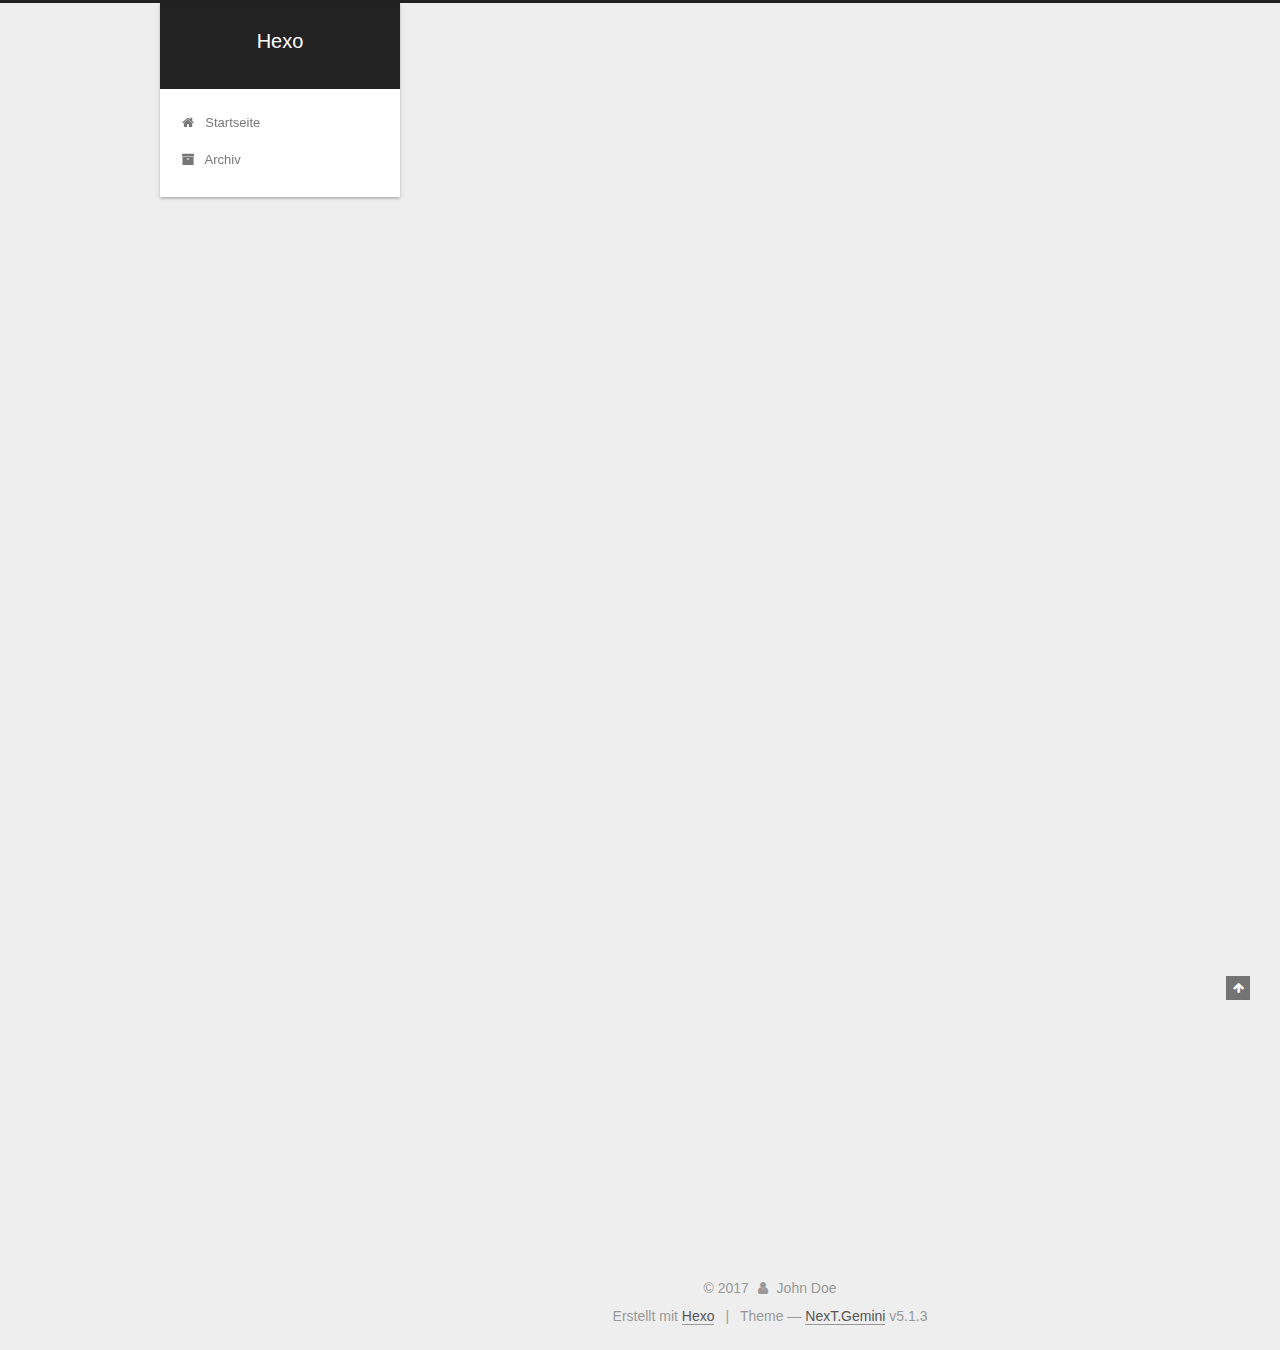
==== index.html @ 40e2a7a7 "Site updated: 2017-12-04 16:38:50" ====
<!DOCTYPE html>



  


<html class="theme-next gemini use-motion" lang="">
<head>
  <meta charset="UTF-8"/>
<meta http-equiv="X-UA-Compatible" content="IE=edge" />
<meta name="viewport" content="width=device-width, initial-scale=1, maximum-scale=1"/>
<meta name="theme-color" content="#222">









<meta http-equiv="Cache-Control" content="no-transform" />
<meta http-equiv="Cache-Control" content="no-siteapp" />
















  
  
  <link href="/lib/fancybox/source/jquery.fancybox.css?v=2.1.5" rel="stylesheet" type="text/css" />







<link href="/lib/font-awesome/css/font-awesome.min.css?v=4.6.2" rel="stylesheet" type="text/css" />

<link href="/css/main.css?v=5.1.3" rel="stylesheet" type="text/css" />


  <link rel="apple-touch-icon" sizes="180x180" href="/images/apple-touch-icon-next.png?v=5.1.3">


  <link rel="icon" type="image/png" sizes="32x32" href="/images/favicon-32x32-next.png?v=5.1.3">


  <link rel="icon" type="image/png" sizes="16x16" href="/images/favicon-16x16-next.png?v=5.1.3">


  <link rel="mask-icon" href="/images/logo.svg?v=5.1.3" color="#222">





  <meta name="keywords" content="Hexo, NexT" />










<meta property="og:type" content="website">
<meta property="og:title" content="Hexo">
<meta property="og:url" content="http://yoursite.com/index.html">
<meta property="og:site_name" content="Hexo">
<meta name="twitter:card" content="summary">
<meta name="twitter:title" content="Hexo">



<script type="text/javascript" id="hexo.configurations">
  var NexT = window.NexT || {};
  var CONFIG = {
    root: '/',
    scheme: 'Gemini',
    version: '5.1.3',
    sidebar: {"position":"left","display":"post","offset":12,"b2t":false,"scrollpercent":false,"onmobile":false},
    fancybox: true,
    tabs: true,
    motion: {"enable":true,"async":false,"transition":{"post_block":"fadeIn","post_header":"slideDownIn","post_body":"slideDownIn","coll_header":"slideLeftIn","sidebar":"slideUpIn"}},
    duoshuo: {
      userId: '0',
      author: 'Author'
    },
    algolia: {
      applicationID: '',
      apiKey: '',
      indexName: '',
      hits: {"per_page":10},
      labels: {"input_placeholder":"Search for Posts","hits_empty":"We didn't find any results for the search: ${query}","hits_stats":"${hits} results found in ${time} ms"}
    }
  };
</script>



  <link rel="canonical" href="http://yoursite.com/"/>





  <title>Hexo</title>
  








</head>

<body itemscope itemtype="http://schema.org/WebPage" lang="">

  
  
    
  

  <div class="container sidebar-position-left 
  page-home">
    <div class="headband"></div>

    <header id="header" class="header" itemscope itemtype="http://schema.org/WPHeader">
      <div class="header-inner"><div class="site-brand-wrapper">
  <div class="site-meta ">
    

    <div class="custom-logo-site-title">
      <a href="/"  class="brand" rel="start">
        <span class="logo-line-before"><i></i></span>
        <span class="site-title">Hexo</span>
        <span class="logo-line-after"><i></i></span>
      </a>
    </div>
      
        <p class="site-subtitle"></p>
      
  </div>

  <div class="site-nav-toggle">
    <button>
      <span class="btn-bar"></span>
      <span class="btn-bar"></span>
      <span class="btn-bar"></span>
    </button>
  </div>
</div>

<nav class="site-nav">
  

  
    <ul id="menu" class="menu">
      
        
        <li class="menu-item menu-item-home">
          <a href="/" rel="section">
            
              <i class="menu-item-icon fa fa-fw fa-home"></i> <br />
            
            Startseite
          </a>
        </li>
      
        
        <li class="menu-item menu-item-archives">
          <a href="/archives/" rel="section">
            
              <i class="menu-item-icon fa fa-fw fa-archive"></i> <br />
            
            Archiv
          </a>
        </li>
      

      
    </ul>
  

  
</nav>



 </div>
    </header>

    <main id="main" class="main">
      <div class="main-inner">
        <div class="content-wrap">
          <div id="content" class="content">
            
  <section id="posts" class="posts-expand">
    
      

  

  
  
  

  <article class="post post-type-normal" itemscope itemtype="http://schema.org/Article">
  
  
  
  <div class="post-block">
    <link itemprop="mainEntityOfPage" href="http://yoursite.com/2017/12/04/test-my-site/">

    <span hidden itemprop="author" itemscope itemtype="http://schema.org/Person">
      <meta itemprop="name" content="John Doe">
      <meta itemprop="description" content="">
      <meta itemprop="image" content="/images/avatar.gif">
    </span>

    <span hidden itemprop="publisher" itemscope itemtype="http://schema.org/Organization">
      <meta itemprop="name" content="Hexo">
    </span>

    
      <header class="post-header">

        
        
          <h1 class="post-title" itemprop="name headline">
                
                <a class="post-title-link" href="/2017/12/04/test-my-site/" itemprop="url">test_my_site</a></h1>
        

        <div class="post-meta">
          <span class="post-time">
            
              <span class="post-meta-item-icon">
                <i class="fa fa-calendar-o"></i>
              </span>
              
                <span class="post-meta-item-text">Veröffentlicht am</span>
              
              <time title="Post created" itemprop="dateCreated datePublished" datetime="2017-12-04T14:31:10+08:00">
                2017-12-04
              </time>
            

            

            
          </span>

          

          
            
          

          
          

          

          

          

        </div>
      </header>
    

    
    
    
    <div class="post-body" itemprop="articleBody">

      
      

      
        
          
            
          
        
      
    </div>
    
    
    

    

    

    

    <footer class="post-footer">
      

      

      

      
      
        <div class="post-eof"></div>
      
    </footer>
  </div>
  
  
  
  </article>


    
      

  

  
  
  

  <article class="post post-type-normal" itemscope itemtype="http://schema.org/Article">
  
  
  
  <div class="post-block">
    <link itemprop="mainEntityOfPage" href="http://yoursite.com/2017/12/04/hello-world/">

    <span hidden itemprop="author" itemscope itemtype="http://schema.org/Person">
      <meta itemprop="name" content="John Doe">
      <meta itemprop="description" content="">
      <meta itemprop="image" content="/images/avatar.gif">
    </span>

    <span hidden itemprop="publisher" itemscope itemtype="http://schema.org/Organization">
      <meta itemprop="name" content="Hexo">
    </span>

    
      <header class="post-header">

        
        
          <h1 class="post-title" itemprop="name headline">
                
                <a class="post-title-link" href="/2017/12/04/hello-world/" itemprop="url">Hello World</a></h1>
        

        <div class="post-meta">
          <span class="post-time">
            
              <span class="post-meta-item-icon">
                <i class="fa fa-calendar-o"></i>
              </span>
              
                <span class="post-meta-item-text">Veröffentlicht am</span>
              
              <time title="Post created" itemprop="dateCreated datePublished" datetime="2017-12-04T14:22:46+08:00">
                2017-12-04
              </time>
            

            

            
          </span>

          

          
            
          

          
          

          

          

          

        </div>
      </header>
    

    
    
    
    <div class="post-body" itemprop="articleBody">

      
      

      
        
          
            <p>Welcome to <a href="https://hexo.io/" target="_blank" rel="noopener">Hexo</a>! This is your very first post. Check <a href="https://hexo.io/docs/" target="_blank" rel="noopener">documentation</a> for more info. If you get any problems when using Hexo, you can find the answer in <a href="https://hexo.io/docs/troubleshooting.html" target="_blank" rel="noopener">troubleshooting</a> or you can ask me on <a href="https://github.com/hexojs/hexo/issues" target="_blank" rel="noopener">GitHub</a>.</p>
<h2 id="Quick-Start"><a href="#Quick-Start" class="headerlink" title="Quick Start"></a>Quick Start</h2><h3 id="Create-a-new-post"><a href="#Create-a-new-post" class="headerlink" title="Create a new post"></a>Create a new post</h3><figure class="highlight bash"><table><tr><td class="gutter"><pre><span class="line">1</span><br></pre></td><td class="code"><pre><span class="line">$ hexo new <span class="string">"My New Post"</span></span><br></pre></td></tr></table></figure>
<p>More info: <a href="https://hexo.io/docs/writing.html" target="_blank" rel="noopener">Writing</a></p>
<h3 id="Run-server"><a href="#Run-server" class="headerlink" title="Run server"></a>Run server</h3><figure class="highlight bash"><table><tr><td class="gutter"><pre><span class="line">1</span><br></pre></td><td class="code"><pre><span class="line">$ hexo server</span><br></pre></td></tr></table></figure>
<p>More info: <a href="https://hexo.io/docs/server.html" target="_blank" rel="noopener">Server</a></p>
<h3 id="Generate-static-files"><a href="#Generate-static-files" class="headerlink" title="Generate static files"></a>Generate static files</h3><figure class="highlight bash"><table><tr><td class="gutter"><pre><span class="line">1</span><br></pre></td><td class="code"><pre><span class="line">$ hexo generate</span><br></pre></td></tr></table></figure>
<p>More info: <a href="https://hexo.io/docs/generating.html" target="_blank" rel="noopener">Generating</a></p>
<h3 id="Deploy-to-remote-sites"><a href="#Deploy-to-remote-sites" class="headerlink" title="Deploy to remote sites"></a>Deploy to remote sites</h3><figure class="highlight bash"><table><tr><td class="gutter"><pre><span class="line">1</span><br></pre></td><td class="code"><pre><span class="line">$ hexo deploy</span><br></pre></td></tr></table></figure>
<p>More info: <a href="https://hexo.io/docs/deployment.html" target="_blank" rel="noopener">Deployment</a></p>

          
        
      
    </div>
    
    
    

    

    

    

    <footer class="post-footer">
      

      

      

      
      
        <div class="post-eof"></div>
      
    </footer>
  </div>
  
  
  
  </article>


    
  </section>

  


          </div>
          


          

        </div>
        
          
  
  <div class="sidebar-toggle">
    <div class="sidebar-toggle-line-wrap">
      <span class="sidebar-toggle-line sidebar-toggle-line-first"></span>
      <span class="sidebar-toggle-line sidebar-toggle-line-middle"></span>
      <span class="sidebar-toggle-line sidebar-toggle-line-last"></span>
    </div>
  </div>

  <aside id="sidebar" class="sidebar">
    
    <div class="sidebar-inner">

      

      

      <section class="site-overview-wrap sidebar-panel sidebar-panel-active">
        <div class="site-overview">
          <div class="site-author motion-element" itemprop="author" itemscope itemtype="http://schema.org/Person">
            
              <p class="site-author-name" itemprop="name">John Doe</p>
              <p class="site-description motion-element" itemprop="description"></p>
          </div>

          <nav class="site-state motion-element">

            
              <div class="site-state-item site-state-posts">
              
                <a href="/archives/">
              
                  <span class="site-state-item-count">2</span>
                  <span class="site-state-item-name">Artikel</span>
                </a>
              </div>
            

            

            

          </nav>

          

          <div class="links-of-author motion-element">
            
          </div>

          
          

          
          

          

        </div>
      </section>

      

      

    </div>
  </aside>


        
      </div>
    </main>

    <footer id="footer" class="footer">
      <div class="footer-inner">
        <div class="copyright">&copy; <span itemprop="copyrightYear">2017</span>
  <span class="with-love">
    <i class="fa fa-user"></i>
  </span>
  <span class="author" itemprop="copyrightHolder">John Doe</span>

  
</div>


  <div class="powered-by">Erstellt mit  <a class="theme-link" target="_blank" href="https://hexo.io">Hexo</a></div>



  <span class="post-meta-divider">|</span>



  <div class="theme-info">Theme &mdash; <a class="theme-link" target="_blank" href="https://github.com/iissnan/hexo-theme-next">NexT.Gemini</a> v5.1.3</div>




        







        
      </div>
    </footer>

    
      <div class="back-to-top">
        <i class="fa fa-arrow-up"></i>
        
      </div>
    

    

  </div>

  

<script type="text/javascript">
  if (Object.prototype.toString.call(window.Promise) !== '[object Function]') {
    window.Promise = null;
  }
</script>









  












  
  
    <script type="text/javascript" src="/lib/jquery/index.js?v=2.1.3"></script>
  

  
  
    <script type="text/javascript" src="/lib/fastclick/lib/fastclick.min.js?v=1.0.6"></script>
  

  
  
    <script type="text/javascript" src="/lib/jquery_lazyload/jquery.lazyload.js?v=1.9.7"></script>
  

  
  
    <script type="text/javascript" src="/lib/velocity/velocity.min.js?v=1.2.1"></script>
  

  
  
    <script type="text/javascript" src="/lib/velocity/velocity.ui.min.js?v=1.2.1"></script>
  

  
  
    <script type="text/javascript" src="/lib/fancybox/source/jquery.fancybox.pack.js?v=2.1.5"></script>
  


  


  <script type="text/javascript" src="/js/src/utils.js?v=5.1.3"></script>

  <script type="text/javascript" src="/js/src/motion.js?v=5.1.3"></script>



  
  


  <script type="text/javascript" src="/js/src/affix.js?v=5.1.3"></script>

  <script type="text/javascript" src="/js/src/schemes/pisces.js?v=5.1.3"></script>



  

  


  <script type="text/javascript" src="/js/src/bootstrap.js?v=5.1.3"></script>



  


  




	





  





  












  





  

  

  

  
  

  

  

  

</body>
</html>
---- css/main.css ----
/* normalize.css v3.0.2 | MIT License | git.io/normalize */
html {
  font-family: sans-serif; /* 1 */
  -ms-text-size-adjust: 100%; /* 2 */
  -webkit-text-size-adjust: 100%; /* 2 */
}
body {
  margin: 0;
}
article,
aside,
details,
figcaption,
figure,
footer,
header,
hgroup,
main,
menu,
nav,
section,
summary {
  display: block;
}
audio,
canvas,
progress,
video {
  display: inline-block; /* 1 */
  vertical-align: baseline; /* 2 */
}
audio:not([controls]) {
  display: none;
  height: 0;
}
[hidden],
template {
  display: none;
}
a {
  background-color: transparent;
}
a:active,
a:hover {
  outline: 0;
}
abbr[title] {
  border-bottom: 1px dotted;
}
b,
strong {
  font-weight: bold;
}
dfn {
  font-style: italic;
}
h1 {
  font-size: 2em;
  margin: 0.67em 0;
}
mark {
  background: #ff0;
  color: #000;
}
small {
  font-size: 80%;
}
sub,
sup {
  font-size: 75%;
  line-height: 0;
  position: relative;
  vertical-align: baseline;
}
sup {
  top: -0.5em;
}
sub {
  bottom: -0.25em;
}
img {
  border: 0;
}
svg:not(:root) {
  overflow: hidden;
}
figure {
  margin: 1em 40px;
}
hr {
  -moz-box-sizing: content-box;
  box-sizing: content-box;
  height: 0;
}
pre {
  overflow: auto;
}
code,
kbd,
pre,
samp {
  font-family: monospace, monospace;
  font-size: 1em;
}
button,
input,
optgroup,
select,
textarea {
  color: inherit; /* 1 */
  font: inherit; /* 2 */
  margin: 0; /* 3 */
}
button {
  overflow: visible;
}
button,
select {
  text-transform: none;
}
button,
html input[type="button"],
input[type="reset"],
input[type="submit"] {
  -webkit-appearance: button; /* 2 */
  cursor: pointer; /* 3 */
}
button[disabled],
html input[disabled] {
  cursor: default;
}
button::-moz-focus-inner,
input::-moz-focus-inner {
  border: 0;
  padding: 0;
}
input {
  line-height: normal;
}
input[type="checkbox"],
input[type="radio"] {
  box-sizing: border-box; /* 1 */
  padding: 0; /* 2 */
}
input[type="number"]::-webkit-inner-spin-button,
input[type="number"]::-webkit-outer-spin-button {
  height: auto;
}
input[type="search"] {
  -webkit-appearance: textfield; /* 1 */
  -moz-box-sizing: content-box;
  -webkit-box-sizing: content-box; /* 2 */
  box-sizing: content-box;
}
input[type="search"]::-webkit-search-cancel-button,
input[type="search"]::-webkit-search-decoration {
  -webkit-appearance: none;
}
fieldset {
  border: 1px solid #c0c0c0;
  margin: 0 2px;
  padding: 0.35em 0.625em 0.75em;
}
legend {
  border: 0; /* 1 */
  padding: 0; /* 2 */
}
textarea {
  overflow: auto;
}
optgroup {
  font-weight: bold;
}
table {
  border-collapse: collapse;
  border-spacing: 0;
}
td,
th {
  padding: 0;
}
::selection {
  background: #262a30;
  color: #fff;
}
body {
  position: relative;
  font-family: 'Lato', "PingFang SC", "Microsoft YaHei", sans-serif;
  font-size: 14px;
  line-height: 2;
  color: #555;
  background: #eee;
}
@media (max-width: 767px) {
  body {
    padding-right: 0 !important;
  }
}
@media (min-width: 768px) and (max-width: 991px) {
  body {
    padding-right: 0 !important;
  }
}
@media (min-width: 1600px) {
  body {
    font-size: 16px;
  }
}
h1,
h2,
h3,
h4,
h5,
h6 {
  margin: 0;
  padding: 0;
  font-weight: bold;
  line-height: 1.5;
  font-family: 'Lato', "PingFang SC", "Microsoft YaHei", sans-serif;
}
h2,
h3,
h4,
h5,
h6 {
  margin: 20px 0 15px;
}
h1 {
  font-size: 22px;
}
@media (max-width: 767px) {
  h1 {
    font-size: 18px;
  }
}
h2 {
  font-size: 20px;
}
@media (max-width: 767px) {
  h2 {
    font-size: 16px;
  }
}
h3 {
  font-size: 18px;
}
@media (max-width: 767px) {
  h3 {
    font-size: 14px;
  }
}
h4 {
  font-size: 16px;
}
@media (max-width: 767px) {
  h4 {
    font-size: 12px;
  }
}
h5 {
  font-size: 14px;
}
@media (max-width: 767px) {
  h5 {
    font-size: 10px;
  }
}
h6 {
  font-size: 12px;
}
@media (max-width: 767px) {
  h6 {
    font-size: 8px;
  }
}
p {
  margin: 0 0 20px 0;
}
a {
  color: #555;
  text-decoration: none;
  outline: none;
  border-bottom: 1px solid #999;
  word-wrap: break-word;
}
a:hover {
  color: #222;
  border-bottom-color: #222;
}
blockquote {
  margin: 0;
  padding: 0;
}
img {
  display: block;
  margin: auto;
  max-width: 100%;
  height: auto;
}
hr {
  margin: 40px 0;
  height: 3px;
  border: none;
  background-color: #ddd;
  background-image: repeating-linear-gradient(-45deg, #fff, #fff 4px, transparent 4px, transparent 8px);
}
blockquote {
  padding: 0 15px;
  color: #666;
  border-left: 4px solid #ddd;
}
blockquote cite::before {
  content: "-";
  padding: 0 5px;
}
dt {
  font-weight: 700;
}
dd {
  margin: 0;
  padding: 0;
}
kbd {
  border: 1px solid #ccc;
  border-radius: 0.2em;
  box-shadow: 0.1em 0.1em 0.2em rgba(0,0,0,0.1);
  background-color: #f9f9f9;
  font-family: inherit;
  background-image: -webkit-linear-gradient(top, #eee, #fff, #eee);
  padding: 0.1em 0.3em;
  white-space: nowrap;
}
.text-left {
  text-align: left;
}
.text-center {
  text-align: center;
}
.text-right {
  text-align: right;
}
.text-justify {
  text-align: justify;
}
.text-nowrap {
  white-space: nowrap;
}
.text-lowercase {
  text-transform: lowercase;
}
.text-uppercase {
  text-transform: uppercase;
}
.text-capitalize {
  text-transform: capitalize;
}
.center-block {
  display: block;
  margin-left: auto;
  margin-right: auto;
}
.clearfix:before,
.clearfix:after {
  content: " ";
  display: table;
}
.clearfix:after {
  clear: both;
}
.pullquote {
  width: 45%;
}
.pullquote.left {
  float: left;
  margin-left: 5px;
  margin-right: 10px;
}
.pullquote.right {
  float: right;
  margin-left: 10px;
  margin-right: 5px;
}
.affix.affix.affix {
  position: fixed;
}
.translation {
  margin-top: -20px;
  font-size: 14px;
  color: #999;
}
.scrollbar-measure {
  width: 100px;
  height: 100px;
  overflow: scroll;
  position: absolute;
  top: -9999px;
}
.use-motion .motion-element {
  opacity: 0;
}
table {
  margin: 20px 0;
  width: 100%;
  border-collapse: collapse;
  border-spacing: 0;
  border: 1px solid #ddd;
  font-size: 14px;
  table-layout: fixed;
  word-wrap: break-all;
}
table>tbody>tr:nth-of-type(odd) {
  background-color: #f9f9f9;
}
table>tbody>tr:hover {
  background-color: #f5f5f5;
}
caption,
th,
td {
  padding: 8px;
  text-align: left;
  vertical-align: middle;
  font-weight: normal;
}
th,
td {
  border-bottom: 3px solid #ddd;
  border-right: 1px solid #eee;
}
th {
  padding-bottom: 10px;
  font-weight: 700;
}
td {
  border-bottom-width: 1px;
}
html,
body {
  height: 100%;
}
.container {
  position: relative;
  min-height: 100%;
}
.header-inner {
  margin: 0 auto;
  padding: 100px 0 70px;
  width: calc(100% - 252px);
}
@media (min-width: 1600px) {
  .container .header-inner {
    width: 900px;
  }
}
.main {
  padding-bottom: 150px;
}
.main-inner {
  margin: 0 auto;
  width: calc(100% - 252px);
}
@media (min-width: 1600px) {
  .container .main-inner {
    width: 900px;
  }
}
.footer {
  position: absolute;
  left: 0;
  bottom: 0;
  width: 100%;
  min-height: 50px;
}
.footer-inner {
  box-sizing: border-box;
  margin: 20px auto;
  width: calc(100% - 252px);
}
@media (min-width: 1600px) {
  .container .footer-inner {
    width: 900px;
  }
}
pre,
.highlight {
  overflow: auto;
  margin: 20px 0;
  padding: 0;
  font-size: 13px;
  color: #4d4d4c;
  background: #f7f7f7;
  line-height: 1.6;
}
pre,
code {
  font-family: consolas, Menlo, "PingFang SC", "Microsoft YaHei", monospace;
}
code {
  padding: 2px 4px;
  word-wrap: break-word;
  color: #555;
  background: #eee;
  border-radius: 3px;
  font-size: 13px;
}
pre {
  padding: 10px;
}
pre code {
  padding: 0;
  color: #4d4d4c;
  background: none;
  text-shadow: none;
}
.highlight {
  border-radius: 1px;
}
.highlight pre {
  border: none;
  margin: 0;
  padding: 10px 0;
}
.highlight table {
  margin: 0;
  width: auto;
  border: none;
}
.highlight td {
  border: none;
  padding: 0;
}
.highlight figcaption {
  font-size: 1em;
  color: #4d4d4c;
  line-height: 1em;
  margin-bottom: 1em;
}
.highlight figcaption:before,
.highlight figcaption:after {
  content: " ";
  display: table;
}
.highlight figcaption:after {
  clear: both;
}
.highlight figcaption a {
  float: right;
  color: #4d4d4c;
}
.highlight figcaption a:hover {
  border-bottom-color: #4d4d4c;
}
.highlight .gutter pre {
  padding-left: 10px;
  padding-right: 10px;
  color: #869194;
  text-align: right;
  background-color: #eff2f3;
}
.highlight .code pre {
  width: 100%;
  padding-left: 10px;
  padding-right: 10px;
  background-color: #f7f7f7;
}
.highlight .line {
  height: 20px;
}
.gutter {
  -webkit-user-select: none;
  -moz-user-select: none;
  -ms-user-select: none;
  user-select: none;
}
.gist table {
  width: auto;
}
.gist table td {
  border: none;
}
pre .deletion {
  background: #fdd;
}
pre .addition {
  background: #dfd;
}
pre .meta {
  color: #8959a8;
}
pre .comment {
  color: #8e908c;
}
pre .variable,
pre .attribute,
pre .tag,
pre .regexp,
pre .ruby .constant,
pre .xml .tag .title,
pre .xml .pi,
pre .xml .doctype,
pre .html .doctype,
pre .css .id,
pre .css .class,
pre .css .pseudo {
  color: #c82829;
}
pre .number,
pre .preprocessor,
pre .built_in,
pre .literal,
pre .params,
pre .constant,
pre .command {
  color: #f5871f;
}
pre .ruby .class .title,
pre .css .rules .attribute,
pre .string,
pre .value,
pre .inheritance,
pre .header,
pre .ruby .symbol,
pre .xml .cdata,
pre .special,
pre .number,
pre .formula {
  color: #718c00;
}
pre .title,
pre .css .hexcolor {
  color: #3e999f;
}
pre .function,
pre .python .decorator,
pre .python .title,
pre .ruby .function .title,
pre .ruby .title .keyword,
pre .perl .sub,
pre .javascript .title,
pre .coffeescript .title {
  color: #4271ae;
}
pre .keyword,
pre .javascript .function {
  color: #8959a8;
}
.full-image.full-image.full-image {
  border: none;
  max-width: 100%;
  width: auto;
  margin: 20px auto;
}
@media (min-width: 992px) {
  .full-image.full-image.full-image {
    max-width: none;
    width: 118%;
    margin: 0 -9%;
  }
}
.blockquote-center,
.page-home .post-type-quote blockquote,
.page-post-detail .post-type-quote blockquote {
  position: relative;
  margin: 40px 0;
  padding: 0;
  border-left: none;
  text-align: center;
}
.blockquote-center::before,
.page-home .post-type-quote blockquote::before,
.page-post-detail .post-type-quote blockquote::before,
.blockquote-center::after,
.page-home .post-type-quote blockquote::after,
.page-post-detail .post-type-quote blockquote::after {
  position: absolute;
  content: ' ';
  display: block;
  width: 100%;
  height: 24px;
  opacity: 0.2;
  background-repeat: no-repeat;
  background-position: 0 -6px;
  background-size: 22px 22px;
}
.blockquote-center::before,
.page-home .post-type-quote blockquote::before,
.page-post-detail .post-type-quote blockquote::before {
  top: -20px;
  background-image: url("../images/quote-l.svg");
  border-top: 1px solid #ccc;
}
.blockquote-center::after,
.page-home .post-type-quote blockquote::after,
.page-post-detail .post-type-quote blockquote::after {
  bottom: -20px;
  background-image: url("../images/quote-r.svg");
  border-bottom: 1px solid #ccc;
  background-position: 100% 8px;
}
.blockquote-center p,
.page-home .post-type-quote blockquote p,
.page-post-detail .post-type-quote blockquote p,
.blockquote-center div,
.page-home .post-type-quote blockquote div,
.page-post-detail .post-type-quote blockquote div {
  text-align: center;
}
.post .post-body .group-picture img {
  box-sizing: border-box;
  padding: 0 3px;
  border: none;
}
.post .group-picture-row {
  overflow: hidden;
  margin-top: 6px;
}
.post .group-picture-row:first-child {
  margin-top: 0;
}
.post .group-picture-column {
  float: left;
}
.page-post-detail .post-body .group-picture-column {
  float: none;
  margin-top: 10px;
  width: auto !important;
}
.page-post-detail .post-body .group-picture-column img {
  margin: 0 auto;
}
.page-archive .group-picture-container {
  overflow: hidden;
}
.page-archive .group-picture-row {
  float: left;
}
.page-archive .group-picture-row:first-child {
  margin-top: 6px;
}
.page-archive .group-picture-column {
  max-width: 150px;
  max-height: 150px;
}
.post-body .note {
  position: relative;
  padding: 15px;
  margin-bottom: 20px;
  border: 1px solid #eee;
  border-left-width: 5px;
  border-radius: 3px;
}
.post-body .note h2,
.post-body .note h3,
.post-body .note h4,
.post-body .note h5,
.post-body .note h6 {
  margin-top: 0;
  margin-bottom: 0;
  border-bottom: initial;
  padding-top: 0 !important;
}
.post-body .note p:first-child,
.post-body .note ul:first-child,
.post-body .note ol:first-child,
.post-body .note table:first-child,
.post-body .note pre:first-child,
.post-body .note blockquote:first-child {
  margin-top: 0;
}
.post-body .note p:last-child,
.post-body .note ul:last-child,
.post-body .note ol:last-child,
.post-body .note table:last-child,
.post-body .note pre:last-child,
.post-body .note blockquote:last-child {
  margin-bottom: 0;
}
.post-body .note.default {
  border-left-color: #777;
}
.post-body .note.default h2,
.post-body .note.default h3,
.post-body .note.default h4,
.post-body .note.default h5,
.post-body .note.default h6 {
  color: #777;
}
.post-body .note.primary {
  border-left-color: #6f42c1;
}
.post-body .note.primary h2,
.post-body .note.primary h3,
.post-body .note.primary h4,
.post-body .note.primary h5,
.post-body .note.primary h6 {
  color: #6f42c1;
}
.post-body .note.info {
  border-left-color: #428bca;
}
.post-body .note.info h2,
.post-body .note.info h3,
.post-body .note.info h4,
.post-body .note.info h5,
.post-body .note.info h6 {
  color: #428bca;
}
.post-body .note.success {
  border-left-color: #5cb85c;
}
.post-body .note.success h2,
.post-body .note.success h3,
.post-body .note.success h4,
.post-body .note.success h5,
.post-body .note.success h6 {
  color: #5cb85c;
}
.post-body .note.warning {
  border-left-color: #f0ad4e;
}
.post-body .note.warning h2,
.post-body .note.warning h3,
.post-body .note.warning h4,
.post-body .note.warning h5,
.post-body .note.warning h6 {
  color: #f0ad4e;
}
.post-body .note.danger {
  border-left-color: #d9534f;
}
.post-body .note.danger h2,
.post-body .note.danger h3,
.post-body .note.danger h4,
.post-body .note.danger h5,
.post-body .note.danger h6 {
  color: #d9534f;
}
.post-body .label {
  display: inline;
  padding: 0 2px;
  white-space: nowrap;
}
.post-body .label.default {
  background-color: #f0f0f0;
}
.post-body .label.primary {
  background-color: #efe6f7;
}
.post-body .label.info {
  background-color: #e5f2f8;
}
.post-body .label.success {
  background-color: #e7f4e9;
}
.post-body .label.warning {
  background-color: #fcf6e1;
}
.post-body .label.danger {
  background-color: #fae8eb;
}
.post-body .tabs {
  position: relative;
  display: block;
  margin-bottom: 20px;
  padding-top: 10px;
}
.post-body .tabs ul.nav-tabs {
  margin: 0;
  padding: 0;
  display: flex;
  margin-bottom: -1px;
}
@media (max-width: 413px) {
  .post-body .tabs ul.nav-tabs {
    display: block;
    margin-bottom: 5px;
  }
}
.post-body .tabs ul.nav-tabs li.tab {
  list-style-type: none !important;
  margin: 0 0.25em 0 0;
  border-top: 3px solid transparent;
  border-left: 1px solid transparent;
  border-right: 1px solid transparent;
}
@media (max-width: 413px) {
  .post-body .tabs ul.nav-tabs li.tab {
    margin: initial;
    border-top: 1px solid transparent;
    border-left: 3px solid transparent;
    border-right: 1px solid transparent;
    border-bottom: 1px solid transparent;
  }
}
.post-body .tabs ul.nav-tabs li.tab a {
  outline: 0;
  border-bottom: initial;
  display: block;
  line-height: 1.8em;
  padding: 0.25em 0.75em;
  transition-duration: 0.2s;
  transition-timing-function: ease-out;
  transition-delay: 0s;
}
.post-body .tabs ul.nav-tabs li.tab a i {
  width: 1.285714285714286em;
}
.post-body .tabs ul.nav-tabs li.tab.active {
  border-top: 3px solid #fc6423;
  border-left: 1px solid #ddd;
  border-right: 1px solid #ddd;
  background-color: #fff;
}
@media (max-width: 413px) {
  .post-body .tabs ul.nav-tabs li.tab.active {
    border-top: 1px solid #ddd;
    border-left: 3px solid #fc6423;
    border-right: 1px solid #ddd;
    border-bottom: 1px solid #ddd;
  }
}
.post-body .tabs ul.nav-tabs li.tab.active a {
  cursor: default;
  color: #555;
}
.post-body .tabs .tab-content {
  background-color: #fff;
}
.post-body .tabs .tab-content .tab-pane {
  border: 1px solid #ddd;
  padding: 20px 20px 0 20px;
}
.post-body .tabs .tab-content .tab-pane:not(.active) {
  display: none !important;
}
.post-body .tabs .tab-content .tab-pane.active {
  display: block !important;
}
.btn {
  display: inline-block;
  padding: 0 20px;
  font-size: 14px;
  color: #555;
  background: #fff;
  border: 2px solid #555;
  text-decoration: none;
  border-radius: 2px;
  transition-property: background-color;
  transition-duration: 0.2s;
  transition-timing-function: ease-in-out;
  transition-delay: 0s;
  line-height: 2;
}
.btn:hover {
  border-color: #222;
  color: #fff;
  background: #222;
}
.btn +.btn {
  margin: 0 0 8px 8px;
}
.btn .fa-fw {
  width: 1.285714285714286em;
  text-align: left;
}
.btn-bar {
  display: block;
  width: 22px;
  height: 2px;
  background: #555;
  border-radius: 1px;
}
.btn-bar+.btn-bar {
  margin-top: 4px;
}
.pagination {
  margin: 120px 0 40px;
  text-align: center;
  border-top: 1px solid #eee;
}
.page-number-basic,
.pagination .prev,
.pagination .next,
.pagination .page-number,
.pagination .space {
  display: inline-block;
  position: relative;
  top: -1px;
  margin: 0 10px;
  padding: 0 11px;
}
@media (max-width: 767px) {
  .page-number-basic,
  .pagination .prev,
  .pagination .next,
  .pagination .page-number,
  .pagination .space {
    margin: 0 5px;
  }
}
.pagination .prev,
.pagination .next,
.pagination .page-number {
  border-bottom: 0;
  border-top: 1px solid #eee;
  transition-property: border-color;
  transition-duration: 0.2s;
  transition-timing-function: ease-in-out;
  transition-delay: 0s;
}
.pagination .prev:hover,
.pagination .next:hover,
.pagination .page-number:hover {
  border-top-color: #222;
}
.pagination .space {
  padding: 0;
  margin: 0;
}
.pagination .prev {
  margin-left: 0;
}
.pagination .next {
  margin-right: 0;
}
.pagination .page-number.current {
  color: #fff;
  background: #ccc;
  border-top-color: #ccc;
}
@media (max-width: 767px) {
  .pagination {
    border-top: none;
  }
  .pagination .prev,
  .pagination .next,
  .pagination .page-number {
    margin-bottom: 10px;
    border-top: 0;
    border-bottom: 1px solid #eee;
    padding: 0 10px;
  }
  .pagination .prev:hover,
  .pagination .next:hover,
  .pagination .page-number:hover {
    border-bottom-color: #222;
  }
}
.comments {
  margin: 60px 20px 0;
}
.tag-cloud {
  text-align: center;
}
.tag-cloud a {
  display: inline-block;
  margin: 10px;
}
.back-to-top {
  box-sizing: border-box;
  position: fixed;
  bottom: -100px;
  right: 30px;
  z-index: 1050;
  padding: 0 6px;
  width: 24px;
  background: #222;
  font-size: 12px;
  opacity: 0.6;
  color: #fff;
  cursor: pointer;
  text-align: center;
  -webkit-transform: translateZ(0);
  transition-property: bottom;
  transition-duration: 0.2s;
  transition-timing-function: ease-in-out;
  transition-delay: 0s;
}
@media (min-width: 768px) and (max-width: 991px) {
  .back-to-top {
    display: none !important;
  }
}
@media (max-width: 767px) {
  .back-to-top {
    display: none !important;
  }
}
.back-to-top.back-to-top-on {
  bottom: 30px;
}
.header {
  background: transparent;
}
.header-inner {
  position: relative;
}
.headband {
  height: 3px;
  background: #222;
}
.site-meta {
  margin: 0;
  text-align: center;
}
@media (max-width: 767px) {
  .site-meta {
    text-align: center;
  }
}
.brand {
  position: relative;
  display: inline-block;
  padding: 0 40px;
  color: #fff;
  background: #222;
  border-bottom: none;
}
.brand:hover {
  color: #fff;
}
.logo {
  display: inline-block;
  margin-right: 5px;
  line-height: 36px;
  vertical-align: top;
}
.site-title {
  display: inline-block;
  vertical-align: top;
  line-height: 36px;
  font-size: 20px;
  font-weight: normal;
  font-family: 'Lato', "PingFang SC", "Microsoft YaHei", sans-serif;
}
.site-subtitle {
  margin-top: 10px;
  font-size: 13px;
  color: #ddd;
}
.use-motion .brand {
  opacity: 0;
}
.use-motion .logo,
.use-motion .site-title,
.use-motion .site-subtitle {
  opacity: 0;
  position: relative;
  top: -10px;
}
.site-nav-toggle {
  display: none;
  position: absolute;
  top: 10px;
  left: 10px;
}
@media (max-width: 767px) {
  .site-nav-toggle {
    display: block;
  }
}
.site-nav-toggle button {
  margin-top: 2px;
  padding: 9px 10px;
  background: transparent;
  border: none;
}
@media (max-width: 767px) {
  .site-nav {
    display: none;
    margin: 0 -10px;
    padding: 0 10px;
    clear: both;
    border-top: 1px solid #ddd;
  }
}
@media (min-width: 768px) and (max-width: 991px) {
  .site-nav {
    display: block !important;
  }
}
@media (min-width: 992px) {
  .site-nav {
    display: block !important;
  }
}
.menu {
  margin-top: 20px;
  padding-left: 0;
  text-align: center;
}
.menu .menu-item {
  display: inline-block;
  margin: 0 10px;
  list-style: none;
}
@media screen and (max-width: 767px) {
  .menu .menu-item {
    margin-top: 10px;
  }
}
.menu .menu-item a {
  display: block;
  font-size: 13px;
  line-height: inherit;
  border-bottom: 1px solid transparent;
  transition-property: border-color;
  transition-duration: 0.2s;
  transition-timing-function: ease-in-out;
  transition-delay: 0s;
}
.menu .menu-item a:hover,
.menu-item-active a {
  border-bottom-color: #222;
}
.menu .menu-item .fa {
  margin-right: 5px;
}
.use-motion .menu-item {
  opacity: 0;
}
.post-body {
  font-family: 'Lato', "PingFang SC", "Microsoft YaHei", sans-serif;
}
@media (max-width: 767px) {
  .post-body {
    word-break: break-word;
  }
}
.post-body .fancybox img {
  display: block !important;
  margin: 0 auto;
  cursor: pointer;
  cursor: zoom-in;
  cursor: -webkit-zoom-in;
}
.post-body .image-caption,
.post-body .figure .caption {
  margin: -20px auto 15px;
  text-align: center;
  font-size: 14px;
  color: #999;
  font-weight: bold;
  line-height: 1;
}
.post-sticky-flag {
  display: inline-block;
  font-size: 16px;
  -ms-transform: rotate(30deg);
  -webkit-transform: rotate(30deg);
  -moz-transform: rotate(30deg);
  -ms-transform: rotate(30deg);
  -o-transform: rotate(30deg);
  transform: rotate(30deg);
}
.use-motion .post-block,
.use-motion .pagination,
.use-motion .comments {
  opacity: 0;
}
.use-motion .post-header {
  opacity: 0;
}
.use-motion .post-body {
  opacity: 0;
}
.use-motion .collection-title {
  opacity: 0;
}
.posts-expand {
  padding-top: 40px;
}
@media (max-width: 767px) {
  .posts-expand {
    margin: 0 20px;
  }
  .post-body pre .gutter pre {
    padding-right: 10px;
  }
  .post-body .highlight {
    margin-left: 0px;
    margin-right: 0px;
    padding: 0;
  }
  .post-body .highlight .gutter pre {
    padding-right: 10px;
  }
}
@media (min-width: 992px) {
  .posts-expand .post-body {
    text-align: justify;
  }
}
.posts-expand .post-body h2,
.posts-expand .post-body h3,
.posts-expand .post-body h4,
.posts-expand .post-body h5,
.posts-expand .post-body h6 {
  padding-top: 10px;
}
.posts-expand .post-body h2 .header-anchor,
.posts-expand .post-body h3 .header-anchor,
.posts-expand .post-body h4 .header-anchor,
.posts-expand .post-body h5 .header-anchor,
.posts-expand .post-body h6 .header-anchor {
  float: right;
  margin-left: 10px;
  color: #ccc;
  border-bottom-style: none;
  visibility: hidden;
}
.posts-expand .post-body h2 .header-anchor:hover,
.posts-expand .post-body h3 .header-anchor:hover,
.posts-expand .post-body h4 .header-anchor:hover,
.posts-expand .post-body h5 .header-anchor:hover,
.posts-expand .post-body h6 .header-anchor:hover {
  color: inherit;
}
.posts-expand .post-body h2:hover .header-anchor,
.posts-expand .post-body h3:hover .header-anchor,
.posts-expand .post-body h4:hover .header-anchor,
.posts-expand .post-body h5:hover .header-anchor,
.posts-expand .post-body h6:hover .header-anchor {
  visibility: visible;
}
.posts-expand .post-body ul li {
  list-style: circle;
}
.posts-expand .post-body img {
  box-sizing: border-box;
  margin: auto;
  padding: 3px;
  border: 1px solid #ddd;
}
.posts-expand .post-body .fancybox img {
  margin: 0 auto 25px;
}
@media (max-width: 767px) {
  .posts-collapse {
    margin: 0 20px;
  }
  .posts-collapse .post-title,
  .posts-collapse .post-meta {
    display: block;
    width: auto;
    text-align: left;
  }
}
.posts-collapse {
  position: relative;
  z-index: 1010;
  margin-left: 55px;
}
.posts-collapse::after {
  content: " ";
  position: absolute;
  top: 20px;
  left: 0;
  margin-left: -2px;
  width: 4px;
  height: 100%;
  background: #f5f5f5;
  z-index: -1;
}
@media (max-width: 767px) {
  .posts-collapse {
    margin: 0 20px;
  }
}
.posts-collapse .collection-title {
  position: relative;
  margin: 60px 0;
}
.posts-collapse .collection-title h1,
.posts-collapse .collection-title h2 {
  margin-left: 20px;
}
.posts-collapse .collection-title small {
  color: #bbb;
  margin-left: 5px;
}
.posts-collapse .collection-title::before {
  content: " ";
  position: absolute;
  left: 0;
  top: 50%;
  margin-left: -4px;
  margin-top: -4px;
  width: 8px;
  height: 8px;
  background: #bbb;
  border-radius: 50%;
}
.posts-collapse .post {
  margin: 30px 0;
}
.posts-collapse .post-header {
  position: relative;
  transition-duration: 0.2s;
  transition-timing-function: ease-in-out;
  transition-delay: 0s;
  transition-property: border;
  border-bottom: 1px dashed #ccc;
}
.posts-collapse .post-header::before {
  content: " ";
  position: absolute;
  left: 0;
  top: 12px;
  width: 6px;
  height: 6px;
  margin-left: -4px;
  background: #bbb;
  border-radius: 50%;
  border: 1px solid #fff;
  transition-duration: 0.2s;
  transition-timing-function: ease-in-out;
  transition-delay: 0s;
  transition-property: background;
}
.posts-collapse .post-header:hover {
  border-bottom-color: #666;
}
.posts-collapse .post-header:hover::before {
  background: #222;
}
.posts-collapse .post-meta {
  position: absolute;
  font-size: 12px;
  left: 20px;
  top: 5px;
}
.posts-collapse .post-comments-count {
  display: none;
}
.posts-collapse .post-title {
  margin-left: 60px;
  font-size: 16px;
  font-weight: normal;
  line-height: inherit;
}
.posts-collapse .post-title::after {
  margin-left: 3px;
  opacity: 0.6;
}
.posts-collapse .post-title a {
  color: #666;
  border-bottom: none;
}
.page-home .post-type-quote .post-header,
.page-post-detail .post-type-quote .post-header,
.page-home .post-type-quote .post-tags,
.page-post-detail .post-type-quote .post-tags {
  display: none;
}
.posts-expand .post-title {
  text-align: center;
  word-break: break-word;
  font-weight: 400;
}
.posts-expand .post-title-link {
  display: inline-block;
  position: relative;
  color: #555;
  border-bottom: none;
  line-height: 1.2;
  vertical-align: top;
}
.posts-expand .post-title-link::before {
  content: "";
  position: absolute;
  width: 100%;
  height: 2px;
  bottom: 0;
  left: 0;
  background-color: #000;
  visibility: hidden;
  -webkit-transform: scaleX(0);
  -moz-transform: scaleX(0);
  -ms-transform: scaleX(0);
  -o-transform: scaleX(0);
  transform: scaleX(0);
  transition-duration: 0.2s;
  transition-timing-function: ease-in-out;
  transition-delay: 0s;
}
.posts-expand .post-title-link:hover::before {
  visibility: visible;
  -webkit-transform: scaleX(1);
  -moz-transform: scaleX(1);
  -ms-transform: scaleX(1);
  -o-transform: scaleX(1);
  transform: scaleX(1);
}
.posts-expand .post-title-link .fa {
  font-size: 16px;
}
.posts-expand .post-meta {
  margin: 3px 0 60px 0;
  color: #999;
  font-family: 'Lato', "PingFang SC", "Microsoft YaHei", sans-serif;
  font-size: 12px;
  text-align: center;
}
.posts-expand .post-meta .post-category-list {
  display: inline-block;
  margin: 0;
  padding: 3px;
}
.posts-expand .post-meta .post-category-list-link {
  color: #999;
}
.posts-expand .post-meta .post-description {
  font-size: 14px;
  margin-top: 2px;
}
.post-meta-divider {
  margin: 0 0.5em;
}
.post-meta-item-icon {
  margin-right: 3px;
}
@media (min-width: 768px) and (max-width: 991px) {
  .post-meta-item-icon {
    display: inline-block;
  }
}
@media (max-width: 767px) {
  .post-meta-item-icon {
    display: inline-block;
  }
}
@media (min-width: 768px) and (max-width: 991px) {
  .post-meta-item-text {
    display: none;
  }
}
@media (max-width: 767px) {
  .post-meta-item-text {
    display: none;
  }
}
@media (max-width: 767px) {
  .posts-expand .post-comments-count {
    display: none;
  }
}
.post-button {
  margin-top: 40px;
}
.posts-expand .post-tags {
  margin-top: 40px;
  text-align: center;
}
.posts-expand .post-tags a {
  display: inline-block;
  margin-right: 10px;
  font-size: 13px;
}
.post-nav {
  display: table;
  margin-top: 15px;
  width: 100%;
  border-top: 1px solid #eee;
}
.post-nav-divider {
  display: table-cell;
  width: 10%;
}
.post-nav-item {
  display: table-cell;
  padding: 10px 0 0 0;
  width: 45%;
  vertical-align: top;
}
.post-nav-item a {
  position: relative;
  display: block;
  line-height: 25px;
  font-size: 14px;
  color: #555;
  border-bottom: none;
}
.post-nav-item a:hover {
  color: #222;
  border-bottom: none;
}
.post-nav-item a:active {
  top: 2px;
}
.post-nav-item .fa {
  position: absolute;
  top: 8px;
  left: 0;
  font-size: 12px;
}
.post-nav-next a {
  padding-left: 15px;
}
.post-nav-prev {
  text-align: right;
}
.post-nav-prev a {
  padding-right: 15px;
}
.post-nav-prev .fa {
  right: 0;
  left: auto;
}
.posts-expand .post-eof {
  display: block;
  margin: 80px auto 60px;
  width: 8%;
  height: 1px;
  background: #ccc;
  text-align: center;
}
.post:last-child .post-eof.post-eof.post-eof {
  display: none;
}
.post-gallery {
  display: table;
  table-layout: fixed;
  width: 100%;
  border-collapse: separate;
}
.post-gallery-row {
  display: table-row;
}
.post-gallery .post-gallery-img {
  display: table-cell;
  text-align: center;
  vertical-align: middle;
  border: none;
}
.post-gallery .post-gallery-img img {
  max-width: 100%;
  max-height: 100%;
  border: none;
}
.fancybox-close,
.fancybox-close:hover {
  border: none;
}
.rtl.post-body p,
.rtl.post-body a,
.rtl.post-body h1,
.rtl.post-body h2,
.rtl.post-body h3,
.rtl.post-body h4,
.rtl.post-body h5,
.rtl.post-body h6,
.rtl.post-body li,
.rtl.post-body ul,
.rtl.post-body ol {
  direction: rtl;
  font-family: UKIJ Ekran;
}
.rtl.post-title {
  font-family: UKIJ Ekran;
}
.sidebar {
  position: fixed;
  right: 0;
  top: 0;
  bottom: 0;
  width: 0;
  z-index: 1040;
  box-shadow: inset 0 2px 6px #000;
  background: #222;
  -webkit-transform: translateZ(0);
}
.sidebar a {
  color: #999;
  border-bottom-color: #555;
}
.sidebar a:hover {
  color: #eee;
}
@media (min-width: 768px) and (max-width: 991px) {
  .sidebar {
    display: none !important;
  }
}
@media (max-width: 767px) {
  .sidebar {
    display: none !important;
  }
}
.sidebar-inner {
  position: relative;
  padding: 20px 10px;
  color: #999;
  text-align: center;
}
.site-overview-wrap {
  overflow: hidden;
}
.site-overview {
  overflow-y: auto;
  overflow-x: hidden;
}
.sidebar-toggle {
  position: fixed;
  right: 30px;
  bottom: 45px;
  width: 14px;
  height: 14px;
  padding: 5px;
  background: #222;
  line-height: 0;
  z-index: 1050;
  cursor: pointer;
  -webkit-transform: translateZ(0);
}
@media (min-width: 768px) and (max-width: 991px) {
  .sidebar-toggle {
    display: none !important;
  }
}
@media (max-width: 767px) {
  .sidebar-toggle {
    display: none !important;
  }
}
.sidebar-toggle-line {
  position: relative;
  display: inline-block;
  vertical-align: top;
  height: 2px;
  width: 100%;
  background: #fff;
  margin-top: 3px;
}
.sidebar-toggle-line:first-child {
  margin-top: 0;
}
.site-author-image {
  display: block;
  margin: 0 auto;
  padding: 2px;
  max-width: 120px;
  height: auto;
  border: 1px solid #eee;
}
.site-author-name {
  margin: 0;
  text-align: center;
  color: #222;
  font-weight: 600;
}
.site-description {
  margin-top: 0;
  text-align: center;
  font-size: 13px;
  color: #999;
}
.site-state {
  overflow: hidden;
  line-height: 1.4;
  white-space: nowrap;
  text-align: center;
}
.site-state-item {
  display: inline-block;
  padding: 0 15px;
  border-left: 1px solid #eee;
}
.site-state-item:first-child {
  border-left: none;
}
.site-state-item a {
  border-bottom: none;
}
.site-state-item-count {
  display: block;
  text-align: center;
  color: inherit;
  font-weight: 600;
  font-size: 16px;
}
.site-state-item-name {
  font-size: 13px;
  color: #999;
}
.feed-link {
  margin-top: 20px;
}
.feed-link a {
  display: inline-block;
  padding: 0 15px;
  color: #fc6423;
  border: 1px solid #fc6423;
  border-radius: 4px;
}
.feed-link a i {
  color: #fc6423;
  font-size: 14px;
}
.feed-link a:hover {
  color: #fff;
  background: #fc6423;
}
.feed-link a:hover i {
  color: #fff;
}
.links-of-author {
  margin-top: 20px;
}
.links-of-author a {
  display: inline-block;
  vertical-align: middle;
  margin-right: 10px;
  margin-bottom: 10px;
  border-bottom-color: #555;
  font-size: 13px;
}
.links-of-author a:before {
  display: inline-block;
  vertical-align: middle;
  margin-right: 3px;
  content: " ";
  width: 4px;
  height: 4px;
  border-radius: 50%;
  background: #2effff;
}
.links-of-blogroll {
  font-size: 13px;
}
.links-of-blogroll-title {
  margin-top: 20px;
  font-size: 14px;
  font-weight: 600;
}
.links-of-blogroll-list {
  margin: 0;
  padding: 0;
  list-style: none;
}
.links-of-blogroll-item {
  padding: 2px 10px;
}
.links-of-blogroll-item a {
  max-width: 280px;
  box-sizing: border-box;
  display: inline-block;
  overflow: hidden;
  white-space: nowrap;
  text-overflow: ellipsis;
}
.sidebar-nav {
  margin: 0 0 20px;
  padding-left: 0;
}
.sidebar-nav li {
  display: inline-block;
  cursor: pointer;
  border-bottom: 1px solid transparent;
  font-size: 14px;
  color: #555;
}
.sidebar-nav li:hover {
  color: #fc6423;
}
.page-post-detail .sidebar-nav-toc {
  padding: 0 5px;
}
.page-post-detail .sidebar-nav-overview {
  margin-left: 10px;
}
.sidebar-nav .sidebar-nav-active {
  color: #fc6423;
  border-bottom-color: #fc6423;
}
.sidebar-nav .sidebar-nav-active:hover {
  color: #fc6423;
}
.sidebar-panel {
  display: none;
}
.sidebar-panel-active {
  display: block;
}
.post-toc-empty {
  font-size: 14px;
  color: #666;
}
.post-toc-wrap {
  overflow: hidden;
}
.post-toc {
  overflow: auto;
}
.post-toc ol {
  margin: 0;
  padding: 0 2px 5px 10px;
  text-align: left;
  list-style: none;
  font-size: 14px;
}
.post-toc ol > ol {
  padding-left: 0;
}
.post-toc ol a {
  transition-duration: 0.2s;
  transition-timing-function: ease-in-out;
  transition-delay: 0s;
  transition-property: all;
  color: #666;
  border-bottom-color: #ccc;
}
.post-toc ol a:hover {
  color: #000;
  border-bottom-color: #000;
}
.post-toc .nav-item {
  overflow: hidden;
  text-overflow: ellipsis;
  white-space: nowrap;
  line-height: 1.8;
}
.post-toc .nav .nav-child {
  display: none;
}
.post-toc .nav .active > .nav-child {
  display: block;
}
.post-toc .nav .active-current > .nav-child {
  display: block;
}
.post-toc .nav .active-current > .nav-child > .nav-item {
  display: block;
}
.post-toc .nav .active > a {
  color: #fc6423;
  border-bottom-color: #fc6423;
}
.post-toc .nav .active-current > a {
  color: #fc6423;
}
.post-toc .nav .active-current > a:hover {
  color: #fc6423;
}
.footer {
  font-size: 14px;
  color: #999;
}
.footer img {
  border: none;
}
.footer-inner {
  text-align: center;
}
.with-love {
  display: inline-block;
  margin: 0 5px;
}
.powered-by,
.theme-info {
  display: inline-block;
}
.cc-license {
  margin-top: 10px;
  text-align: center;
}
.cc-license .cc-opacity {
  opacity: 0.7;
  border-bottom: none;
}
.cc-license .cc-opacity:hover {
  opacity: 0.9;
}
.cc-license img {
  display: inline-block;
}
.theme-next #ds-thread #ds-reset {
  color: #555;
}
.theme-next #ds-thread #ds-reset .ds-replybox {
  margin-bottom: 30px;
}
.theme-next #ds-thread #ds-reset .ds-replybox .ds-avatar,
.theme-next #ds-reset .ds-avatar img {
  box-shadow: none;
}
.theme-next #ds-thread #ds-reset .ds-textarea-wrapper {
  border-color: #c7d4e1;
  background: none;
  border-top-right-radius: 3px;
  border-top-left-radius: 3px;
}
.theme-next #ds-thread #ds-reset .ds-textarea-wrapper textarea {
  height: 60px;
}
.theme-next #ds-reset .ds-rounded-top {
  border-radius: 0;
}
.theme-next #ds-thread #ds-reset .ds-post-toolbar {
  box-sizing: border-box;
  border: 1px solid #c7d4e1;
  background: #f6f8fa;
}
.theme-next #ds-thread #ds-reset .ds-post-options {
  height: 40px;
  border: none;
  background: none;
}
.theme-next #ds-thread #ds-reset .ds-toolbar-buttons {
  top: 11px;
}
.theme-next #ds-thread #ds-reset .ds-sync {
  top: 5px;
}
.theme-next #ds-thread #ds-reset .ds-post-button {
  top: 4px;
  right: 5px;
  width: 90px;
  height: 30px;
  border: 1px solid #c5ced7;
  border-radius: 3px;
  background-image: linear-gradient(#fbfbfc, #f5f7f9);
  color: #60676d;
}
.theme-next #ds-thread #ds-reset .ds-post-button:hover {
  background-position: 0 -30px;
  color: #60676d;
}
.theme-next #ds-thread #ds-reset .ds-comments-info {
  padding: 10px 0;
}
.theme-next #ds-thread #ds-reset .ds-sort {
  display: none;
}
.theme-next #ds-thread #ds-reset li.ds-tab a.ds-current {
  border: none;
  background: #f6f8fa;
  color: #60676d;
}
.theme-next #ds-thread #ds-reset li.ds-tab a.ds-current:hover {
  background-color: #e9f0f7;
  color: #60676d;
}
.theme-next #ds-thread #ds-reset li.ds-tab a {
  border-radius: 2px;
  padding: 5px;
}
.theme-next #ds-thread #ds-reset .ds-login-buttons p {
  color: #999;
  line-height: 36px;
}
.theme-next #ds-thread #ds-reset .ds-login-buttons .ds-service-list li {
  height: 28px;
}
.theme-next #ds-thread #ds-reset .ds-service-list a {
  background: none;
  padding: 5px;
  border: 1px solid;
  border-radius: 3px;
  text-align: center;
}
.theme-next #ds-thread #ds-reset .ds-service-list a:hover {
  color: #fff;
  background: #666;
}
.theme-next #ds-thread #ds-reset .ds-service-list .ds-weibo {
  color: #fc9b00;
  border-color: #fc9b00;
}
.theme-next #ds-thread #ds-reset .ds-service-list .ds-weibo:hover {
  background: #fc9b00;
}
.theme-next #ds-thread #ds-reset .ds-service-list .ds-qq {
  color: #60a3ec;
  border-color: #60a3ec;
}
.theme-next #ds-thread #ds-reset .ds-service-list .ds-qq:hover {
  background: #60a3ec;
}
.theme-next #ds-thread #ds-reset .ds-service-list .ds-renren {
  color: #2e7ac4;
  border-color: #2e7ac4;
}
.theme-next #ds-thread #ds-reset .ds-service-list .ds-renren:hover {
  background: #2e7ac4;
}
.theme-next #ds-thread #ds-reset .ds-service-list .ds-douban {
  color: #37994c;
  border-color: #37994c;
}
.theme-next #ds-thread #ds-reset .ds-service-list .ds-douban:hover {
  background: #37994c;
}
.theme-next #ds-thread #ds-reset .ds-service-list .ds-kaixin {
  color: #fef20d;
  border-color: #fef20d;
}
.theme-next #ds-thread #ds-reset .ds-service-list .ds-kaixin:hover {
  background: #fef20d;
}
.theme-next #ds-thread #ds-reset .ds-service-list .ds-netease {
  color: #f00;
  border-color: #f00;
}
.theme-next #ds-thread #ds-reset .ds-service-list .ds-netease:hover {
  background: #f00;
}
.theme-next #ds-thread #ds-reset .ds-service-list .ds-sohu {
  color: #ffcb05;
  border-color: #ffcb05;
}
.theme-next #ds-thread #ds-reset .ds-service-list .ds-sohu:hover {
  background: #ffcb05;
}
.theme-next #ds-thread #ds-reset .ds-service-list .ds-baidu {
  color: #2831e0;
  border-color: #2831e0;
}
.theme-next #ds-thread #ds-reset .ds-service-list .ds-baidu:hover {
  background: #2831e0;
}
.theme-next #ds-thread #ds-reset .ds-service-list .ds-google {
  color: #166bec;
  border-color: #166bec;
}
.theme-next #ds-thread #ds-reset .ds-service-list .ds-google:hover {
  background: #166bec;
}
.theme-next #ds-thread #ds-reset .ds-service-list .ds-weixin {
  color: #00ce0d;
  border-color: #00ce0d;
}
.theme-next #ds-thread #ds-reset .ds-service-list .ds-weixin:hover {
  background: #00ce0d;
}
.theme-next #ds-thread #ds-reset .ds-service-list .ds-more-services {
  border: none;
}
.theme-next #ds-thread #ds-reset .ds-service-list .ds-more-services:hover {
  background: none;
}
.theme-next #ds-reset .duoshuo-ua-admin {
  display: inline-block;
  color: #f00;
}
.theme-next #ds-reset .duoshuo-ua-platform,
.theme-next #ds-reset .duoshuo-ua-browser {
  color: #ccc;
}
.theme-next #ds-reset .duoshuo-ua-platform .fa,
.theme-next #ds-reset .duoshuo-ua-browser .fa {
  display: inline-block;
  margin-right: 3px;
}
.theme-next #ds-reset .duoshuo-ua-separator {
  display: inline-block;
  margin-left: 5px;
}
.theme-next .this_ua {
  background-color: #ccc !important;
  border-radius: 4px;
  padding: 0 5px !important;
  margin: 1px 1px !important;
  border: 1px solid #bbb !important;
  color: #fff;
  display: inline-block !important;
}
.theme-next .this_ua.admin {
  background-color: #d9534f !important;
  border-color: #d9534f !important;
}
.theme-next .this_ua.platform.iOS,
.theme-next .this_ua.platform.Mac,
.theme-next .this_ua.platform.Windows {
  background-color: #39b3d7 !important;
  border-color: #46b8da !important;
}
.theme-next .this_ua.platform.Linux {
  background-color: #3a3a3a !important;
  border-color: #1f1f1f !important;
}
.theme-next .this_ua.platform.Android {
  background-color: #00c47d !important;
  border-color: #01b171 !important;
}
.theme-next .this_ua.browser.Mobile,
.theme-next .this_ua.browser.Chrome {
  background-color: #5cb85c !important;
  border-color: #4cae4c !important;
}
.theme-next .this_ua.browser.Firefox {
  background-color: #f0ad4e !important;
  border-color: #eea236 !important;
}
.theme-next .this_ua.browser.Maxthon,
.theme-next .this_ua.browser.IE {
  background-color: #428bca !important;
  border-color: #357ebd !important;
}
.theme-next .this_ua.browser.baidu,
.theme-next .this_ua.browser.UCBrowser,
.theme-next .this_ua.browser.Opera {
  background-color: #d9534f !important;
  border-color: #d43f3a !important;
}
.theme-next .this_ua.browser.Android,
.theme-next .this_ua.browser.QQBrowser {
  background-color: #78ace9 !important;
  border-color: #4cae4c !important;
}
.post-spread {
  margin-top: 20px;
  text-align: center;
}
.jiathis_style {
  display: inline-block;
}
.jiathis_style a {
  border: none;
}
.fa {
  font-family: FontAwesome !important;
}
.post-spread {
  margin-top: 20px;
  text-align: center;
}
.bdshare-slide-button-box a {
  border: none;
}
.bdsharebuttonbox {
  display: inline-block;
}
.bdsharebuttonbox a {
  border: none;
}
.local-search-pop-overlay {
  position: fixed;
  width: 100%;
  height: 100%;
  top: 0;
  left: 0;
  z-index: 2080;
  background-color: rgba(0,0,0,0.3);
}
.local-search-popup {
  display: none;
  position: fixed;
  top: 10%;
  left: 50%;
  margin-left: -350px;
  width: 700px;
  height: 80%;
  padding: 0;
  background: #fff;
  color: #333;
  z-index: 9999;
  border-radius: 5px;
}
@media (max-width: 767px) {
  .local-search-popup {
    padding: 0;
    top: 0;
    left: 0;
    margin: 0;
    width: 100%;
    height: 100%;
    border-radius: 0;
  }
}
.local-search-popup ul.search-result-list {
  padding: 0;
  margin: 0 5px;
}
.local-search-popup p.search-result {
  border-bottom: 1px dashed #ccc;
  padding: 5px 0;
}
.local-search-popup a.search-result-title {
  font-weight: bold;
  font-size: 16px;
}
.local-search-popup .search-keyword {
  border-bottom: 1px dashed #f00;
  font-weight: bold;
  color: #f00;
}
.local-search-popup .local-search-header {
  padding: 5px;
  height: 36px;
  background: #f5f5f5;
  border-top-left-radius: 5px;
  border-top-right-radius: 5px;
}
.local-search-popup #local-search-result {
  overflow: auto;
  position: relative;
  padding: 5px 25px;
  height: calc(100% - 55px);
}
.local-search-popup .local-search-input-wrapper {
  display: inline-block;
  width: calc(100% - 90px);
  height: 36px;
  line-height: 36px;
  padding: 0 5px;
}
.local-search-popup .local-search-input-wrapper input {
  padding: 8px 0;
  height: 20px;
  display: block;
  width: 100%;
  outline: none;
  border: none;
  background: transparent;
  vertical-align: middle;
}
.local-search-popup .search-icon,
.local-search-popup .popup-btn-close {
  display: inline-block;
  font-size: 18px;
  color: #999;
  height: 36px;
  width: 18px;
  padding-left: 10px;
  padding-right: 10px;
}
.local-search-popup .search-icon {
  float: left;
}
.local-search-popup .popup-btn-close {
  border-left: 1px solid #eee;
  float: right;
  cursor: pointer;
}
.local-search-popup #no-result {
  position: absolute;
  left: 50%;
  top: 50%;
  -webkit-transform: translate(-50%, -50%);
  -webkit-transform: translate(-50%, -50%);
  -moz-transform: translate(-50%, -50%);
  -ms-transform: translate(-50%, -50%);
  -o-transform: translate(-50%, -50%);
  transform: translate(-50%, -50%);
  color: #ccc;
}
.site-uv,
.site-pv,
.page-pv {
  display: inline-block;
}
.site-uv .busuanzi-value,
.site-pv .busuanzi-value,
.page-pv .busuanzi-value {
  margin: 0 5px;
}
.site-uv {
  margin-right: 10px;
}
.site-uv::after {
  content: "|";
  padding-left: 10px;
}
.page-archive .archive-page-counter {
  position: relative;
  top: 3px;
  left: 20px;
}
@media (max-width: 767px) {
  .page-archive .archive-page-counter {
    top: 5px;
  }
}
.page-archive .posts-collapse .archive-move-on {
  position: absolute;
  top: 11px;
  left: 0;
  margin-left: -6px;
  width: 10px;
  height: 10px;
  opacity: 0.5;
  background: #555;
  border: 1px solid #fff;
  border-radius: 50%;
}
.category-all-page .category-all-title {
  text-align: center;
}
.category-all-page .category-all {
  margin-top: 20px;
}
.category-all-page .category-list {
  margin: 0;
  padding: 0;
  list-style: none;
}
.category-all-page .category-list-item {
  margin: 5px 10px;
}
.category-all-page .category-list-count {
  color: #bbb;
}
.category-all-page .category-list-count:before {
  display: inline;
  content: " (";
}
.category-all-page .category-list-count:after {
  display: inline;
  content: ") ";
}
.category-all-page .category-list-child {
  padding-left: 10px;
}
#schedule ul#event-list {
  padding-left: 30px;
}
#schedule ul#event-list hr {
  margin: 20px 0 45px 0 !important;
  background: #222;
}
#schedule ul#event-list hr:after {
  display: inline-block;
  content: 'NOW';
  background: #222;
  color: #fff;
  font-weight: bold;
  text-align: right;
  padding: 0 5px;
}
#schedule ul#event-list li.event {
  margin: 20px 0px;
  background: #f9f9f9;
  padding-left: 10px;
  min-height: 40px;
}
#schedule ul#event-list li.event h2.event-summary {
  margin: 0;
  padding-bottom: 3px;
}
#schedule ul#event-list li.event h2.event-summary:before {
  display: inline-block;
  font-family: FontAwesome;
  font-size: 8px;
  content: '\f111';
  vertical-align: middle;
  margin-right: 25px;
  color: #bbb;
}
#schedule ul#event-list li.event span.event-relative-time {
  display: inline-block;
  font-size: 12px;
  font-weight: 400;
  padding-left: 12px;
  color: #bbb;
}
#schedule ul#event-list li.event span.event-details {
  display: block;
  color: #bbb;
  margin-left: 56px;
  padding-top: 3px;
  padding-bottom: 6px;
  text-indent: -24px;
  line-height: 18px;
}
#schedule ul#event-list li.event span.event-details:before {
  text-indent: 0;
  display: inline-block;
  width: 14px;
  font-family: FontAwesome;
  text-align: center;
  margin-right: 9px;
  color: #bbb;
}
#schedule ul#event-list li.event span.event-details.event-location:before {
  content: '\f041';
}
#schedule ul#event-list li.event span.event-details.event-duration:before {
  content: '\f017';
}
#schedule ul#event-list li.event-past {
  background: #fcfcfc;
}
#schedule ul#event-list li.event-past > * {
  opacity: 0.6;
}
#schedule ul#event-list li.event-past h2.event-summary {
  color: #bbb;
}
#schedule ul#event-list li.event-past h2.event-summary:before {
  color: #dfdfdf;
}
#schedule ul#event-list li.event-now {
  background: #222;
  color: #fff;
  padding: 15px 0 15px 10px;
}
#schedule ul#event-list li.event-now h2.event-summary:before {
  -webkit-transform: scale(1.2);
  -moz-transform: scale(1.2);
  -ms-transform: scale(1.2);
  -o-transform: scale(1.2);
  transform: scale(1.2);
  color: #fff;
  animation: dot-flash 1s alternate infinite ease-in-out;
}
#schedule ul#event-list li.event-now * {
  color: #fff !important;
}
@-moz-keyframes dot-flash {
  from {
    opacity: 1;
    -webkit-transform: scale(1.1);
    -moz-transform: scale(1.1);
    -ms-transform: scale(1.1);
    -o-transform: scale(1.1);
    transform: scale(1.1);
  }
  to {
    opacity: 0;
    -webkit-transform: scale(1);
    -moz-transform: scale(1);
    -ms-transform: scale(1);
    -o-transform: scale(1);
    transform: scale(1);
  }
}
@-webkit-keyframes dot-flash {
  from {
    opacity: 1;
    -webkit-transform: scale(1.1);
    -moz-transform: scale(1.1);
    -ms-transform: scale(1.1);
    -o-transform: scale(1.1);
    transform: scale(1.1);
  }
  to {
    opacity: 0;
    -webkit-transform: scale(1);
    -moz-transform: scale(1);
    -ms-transform: scale(1);
    -o-transform: scale(1);
    transform: scale(1);
  }
}
@-o-keyframes dot-flash {
  from {
    opacity: 1;
    -webkit-transform: scale(1.1);
    -moz-transform: scale(1.1);
    -ms-transform: scale(1.1);
    -o-transform: scale(1.1);
    transform: scale(1.1);
  }
  to {
    opacity: 0;
    -webkit-transform: scale(1);
    -moz-transform: scale(1);
    -ms-transform: scale(1);
    -o-transform: scale(1);
    transform: scale(1);
  }
}
@keyframes dot-flash {
  from {
    opacity: 1;
    -webkit-transform: scale(1.1);
    -moz-transform: scale(1.1);
    -ms-transform: scale(1.1);
    -o-transform: scale(1.1);
    transform: scale(1.1);
  }
  to {
    opacity: 0;
    -webkit-transform: scale(1);
    -moz-transform: scale(1);
    -ms-transform: scale(1);
    -o-transform: scale(1);
    transform: scale(1);
  }
}
.page-post-detail .sidebar-toggle-line {
  background: #fc6423;
}
.page-post-detail .comments {
  overflow: hidden;
}
.header {
  position: relative;
  margin: 0 auto;
  width: 75%;
}
@media (min-width: 768px) and (max-width: 991px) {
  .header {
    width: auto;
  }
}
@media (max-width: 767px) {
  .header {
    width: auto;
  }
}
.header-inner {
  position: absolute;
  top: 0;
  overflow: hidden;
  padding: 0;
  width: 240px;
  background: #fff;
  box-shadow: 0 2px 2px 0 rgba(0,0,0,0.12), 0 3px 1px -2px rgba(0,0,0,0.06), 0 1px 5px 0 rgba(0,0,0,0.12);
  border-radius: initial;
}
@media (min-width: 1600px) {
  .container .header-inner {
    width: 240px;
  }
}
@media (min-width: 768px) and (max-width: 991px) {
  .header-inner {
    position: relative;
    width: auto;
    border-radius: initial;
  }
}
@media (max-width: 767px) {
  .header-inner {
    position: relative;
    width: auto;
    border-radius: initial;
  }
}
.main:before,
.main:after {
  content: " ";
  display: table;
}
.main:after {
  clear: both;
}
@media (min-width: 768px) and (max-width: 991px) {
  .main {
    padding-bottom: 100px;
  }
}
@media (max-width: 767px) {
  .main {
    padding-bottom: 100px;
  }
}
.container .main-inner {
  width: 75%;
}
@media (min-width: 768px) and (max-width: 991px) {
  .container .main-inner {
    width: auto;
  }
}
@media (max-width: 767px) {
  .container .main-inner {
    width: auto;
  }
}
.content-wrap {
  float: right;
  box-sizing: border-box;
  padding: 40px;
  width: calc(100% - 252px);
  background: #fff;
  min-height: 700px;
  box-shadow: 0 2px 2px 0 rgba(0,0,0,0.12), 0 3px 1px -2px rgba(0,0,0,0.06), 0 1px 5px 0 rgba(0,0,0,0.12);
  border-radius: initial;
}
@media (min-width: 768px) and (max-width: 991px) {
  .content-wrap {
    width: 100%;
    padding: 20px;
    border-radius: initial;
  }
}
@media (max-width: 767px) {
  .content-wrap {
    width: 100%;
    padding: 20px;
    min-height: auto;
    border-radius: initial;
  }
}
.sidebar {
  position: static;
  float: left;
  margin-top: 300px;
  width: 240px;
  background: #eee;
  box-shadow: none;
}
@media (min-width: 768px) and (max-width: 991px) {
  .sidebar {
    display: none;
  }
}
@media (max-width: 767px) {
  .sidebar {
    display: none;
  }
}
.sidebar-toggle {
  display: none;
}
.footer-inner {
  width: 75%;
  padding-left: 260px;
}
@media (min-width: 768px) and (max-width: 991px) {
  .footer-inner {
    width: auto;
    padding-left: 0 !important;
    padding-right: 0 !important;
  }
}
@media (max-width: 767px) {
  .footer-inner {
    width: auto;
    padding-left: 0 !important;
    padding-right: 0 !important;
  }
}
.sidebar-position-right .header-inner {
  right: 0;
}
.sidebar-position-right .content-wrap {
  float: left;
}
.sidebar-position-right .sidebar {
  float: right;
}
.sidebar-position-right .footer-inner {
  padding-left: 0;
  padding-right: 260px;
}
.site-brand-wrapper {
  position: relative;
}
.site-meta {
  padding: 20px 0;
  color: #fff;
  background: #222;
}
@media (min-width: 768px) and (max-width: 991px) {
  .site-meta {
    box-shadow: 0 0 16px rgba(0,0,0,0.5);
  }
}
@media (max-width: 767px) {
  .site-meta {
    box-shadow: 0 0 16px rgba(0,0,0,0.5);
  }
}
.brand {
  padding: 0;
  background: none;
}
.brand:hover {
  color: #fff;
}
.site-subtitle {
  margin: 10px 10px 0;
  font-weight: initial;
}
.site-search form {
  display: none;
}
.site-nav {
  border-top: none;
}
@media (min-width: 768px) and (max-width: 991px) {
  .site-nav {
    display: none !important;
  }
}
@media (min-width: 768px) and (max-width: 991px) {
  .site-nav-on {
    display: block !important;
  }
}
.menu .menu-item {
  display: block;
  margin: 0;
}
.menu .menu-item a {
  position: relative;
  box-sizing: border-box;
  padding: 5px 20px;
  text-align: left;
  line-height: inherit;
  transition-property: background-color;
  transition-duration: 0.2s;
  transition-timing-function: ease-in-out;
  transition-delay: 0s;
}
.menu .menu-item a:hover,
.menu-item-active a {
  background: #f9f9f9;
  border-bottom-color: #fff;
}
.menu .menu-item br {
  display: none;
}
.menu-item-active a:after {
  content: " ";
  position: absolute;
  top: 50%;
  margin-top: -3px;
  right: 15px;
  width: 6px;
  height: 6px;
  border-radius: 50%;
  background-color: #bbb;
}
.btn-bar {
  background-color: #fff;
}
.site-nav-toggle {
  left: 20px;
  top: 50%;
  -webkit-transform: translateY(-50%);
  -webkit-transform: translateY(-50%);
  -moz-transform: translateY(-50%);
  -ms-transform: translateY(-50%);
  -o-transform: translateY(-50%);
  transform: translateY(-50%);
}
@media (min-width: 768px) and (max-width: 991px) {
  .site-nav-toggle {
    display: block;
  }
}
.use-motion .sidebar .motion-element {
  opacity: 1;
}
.sidebar {
  margin-left: -100%;
  right: auto;
  bottom: auto;
  -webkit-transform: none;
}
.sidebar-inner {
  box-sizing: border-box;
  width: 240px;
  color: #555;
  background: #fff;
  box-shadow: 0 2px 2px 0 rgba(0,0,0,0.12), 0 3px 1px -2px rgba(0,0,0,0.06), 0 1px 5px 0 rgba(0,0,0,0.12), 0 -1px 0.5px 0 rgba(0,0,0,0.09);
  border-radius: initial;
  opacity: 0;
}
.sidebar-inner.affix {
  position: fixed;
  top: 12px;
}
.sidebar-inner.affix-bottom {
  position: absolute;
}
.site-overview {
  margin: 0 2px;
  text-align: left;
}
.site-author:before,
.site-author:after {
  content: " ";
  display: table;
}
.site-author:after {
  clear: both;
}
.sidebar a {
  color: #555;
}
.sidebar a:hover {
  color: #222;
}
.site-state-item {
  padding: 0 10px;
}
.links-of-author-item a:before {
  display: none;
}
.links-of-author-item a {
  border-bottom: none;
  text-decoration: underline;
}
.feed-link {
  border-top: 1px dotted #ccc;
  border-bottom: 1px dotted #ccc;
  text-align: center;
}
.feed-link a {
  display: block;
  color: #fc6423;
  border: none;
}
.feed-link a:hover {
  background: none;
  color: #e34603;
}
.feed-link a:hover i {
  color: #e34603;
}
.links-of-author {
  display: flex;
  flex-wrap: wrap;
  justify-content: center;
}
.links-of-author-item {
  margin: 5px 0 0;
  width: 50%;
}
.links-of-author-item a {
  max-width: 216px;
  box-sizing: border-box;
  display: inline-block;
  margin-right: 0;
  margin-bottom: 0;
  padding: 0 5px;
  overflow: hidden;
  white-space: nowrap;
  text-overflow: ellipsis;
}
.links-of-author-item a {
  display: block;
  text-decoration: none;
}
.links-of-author-item a:hover {
  border-radius: 4px;
  background: #eee;
}
.links-of-author-item .fa {
  margin-right: 2px;
  font-size: 16px;
}
.links-of-author-item .fa-globe {
  font-size: 15px;
}
.links-of-blogroll {
  text-align: center;
  margin-top: 20px;
  padding: 3px 0 0;
  border-top: 1px dotted #ccc;
}
.links-of-blogroll-title {
  margin-top: 0;
}
.links-of-blogroll-item {
  padding: 0;
}
.links-of-blogroll-inline:before,
.links-of-blogroll-inline:after {
  content: " ";
  display: table;
}
.links-of-blogroll-inline:after {
  clear: both;
}
.links-of-blogroll-inline .links-of-blogroll-item {
  margin: 5px 0 0;
  width: 50%;
  display: inline-block;
  width: unset;
}
.links-of-blogroll-inline .links-of-blogroll-item a {
  max-width: 216px;
  box-sizing: border-box;
  display: inline-block;
  margin-right: 0;
  margin-bottom: 0;
  padding: 0 5px;
  overflow: hidden;
  white-space: nowrap;
  text-overflow: ellipsis;
}
.content-wrap {
  padding: initial;
  background: initial;
  box-shadow: initial;
  border-radius: initial;
}
.post-block {
  padding: 40px;
  background: #fff;
  box-shadow: 0 2px 2px 0 rgba(0,0,0,0.12), 0 3px 1px -2px rgba(0,0,0,0.06), 0 1px 5px 0 rgba(0,0,0,0.12);
  border-radius: initial;
}
#posts > article + article .post-block {
  margin-top: 12px;
  box-shadow: 0 2px 2px 0 rgba(0,0,0,0.12), 0 3px 1px -2px rgba(0,0,0,0.06), 0 1px 5px 0 rgba(0,0,0,0.12), 0 -1px 0.5px 0 rgba(0,0,0,0.09);
  border-radius: initial;
}
.comments {
  padding: 40px;
  margin: initial;
  margin-top: 12px;
  background: #fff;
  box-shadow: 0 2px 2px 0 rgba(0,0,0,0.12), 0 3px 1px -2px rgba(0,0,0,0.06), 0 1px 5px 0 rgba(0,0,0,0.12), 0 -1px 0.5px 0 rgba(0,0,0,0.09);
  border-radius: initial;
}
.posts-expand {
  padding-top: initial;
}
.post-nav-divider {
  width: 4%;
}
.post-nav-item {
  width: 48%;
}
.post-eof,
.post-spread {
  display: none !important;
}
.pagination {
  margin: 12px 0 0;
  border-top: initial;
  background: #fff;
  box-shadow: 0 2px 2px 0 rgba(0,0,0,0.12), 0 3px 1px -2px rgba(0,0,0,0.06), 0 1px 5px 0 rgba(0,0,0,0.12), 0 -1px 0.5px 0 rgba(0,0,0,0.09);
  border-radius: initial;
  padding: 10px 0 10px;
}
.pagination .prev,
.pagination .next,
.pagination .page-number {
  margin-bottom: initial;
  top: initial;
}
.main {
  padding-bottom: initial;
}
.footer {
  bottom: auto;
}
.post-header h1,
.post-header h2 {
  margin: initial;
}
.posts-expand .post-title-link {
  line-height: inherit;
}
.posts-expand .post-title {
  font-size: 1.7em;
}
.post-body h1 {
  font-size: 1.6em;
  border-bottom: 1px solid #eee;
}
.post-body h2 {
  font-size: 1.45em;
  border-bottom: 1px solid #eee;
}
.post-body h3 {
  font-size: 1.3em;
  border-bottom: 1px dotted #eee;
}
.post-body h4 {
  font-size: 1.2em;
}
.post-body h5 {
  font-size: 1.07em;
}
.post-body h6 {
  font-size: 1.03em;
}
@media (min-width: 768px) and (max-width: 991px) {
  .content-wrap {
    padding: 10px;
  }
  .posts-expand {
    margin: initial;
  }
  .posts-expand .post-button {
    margin-top: 20px;
  }
  .post-block {
    padding: 20px;
    box-shadow: 0 2px 2px 0 rgba(0,0,0,0.12), 0 3px 1px -2px rgba(0,0,0,0.06), 0 1px 5px 0 rgba(0,0,0,0.12), 0 -1px 0.5px 0 rgba(0,0,0,0.09);
    border-radius: initial;
  }
  #posts > article + article .post-block {
    margin-top: 10px;
  }
  .comments {
    margin-top: 10px;
    padding: 10px 20px;
  }
  .pagination {
    margin: 10px 0 0;
  }
}
@media (max-width: 767px) {
  .content-wrap {
    padding: 8px;
  }
  .posts-expand {
    margin: initial;
  }
  .posts-expand .post-button {
    margin-top: 12px;
  }
  .posts-expand img {
    padding: initial !important;
  }
  .post-block {
    padding: 12px;
    min-height: auto;
    box-shadow: 0 2px 2px 0 rgba(0,0,0,0.12), 0 3px 1px -2px rgba(0,0,0,0.06), 0 1px 5px 0 rgba(0,0,0,0.12), 0 -1px 0.5px 0 rgba(0,0,0,0.09);
    border-radius: initial;
  }
  #posts > article + article .post-block {
    margin-top: 8px;
  }
  .comments {
    margin-top: 8px;
    padding: 0 12px;
  }
  .pagination {
    margin: 8px 0 0;
  }
}
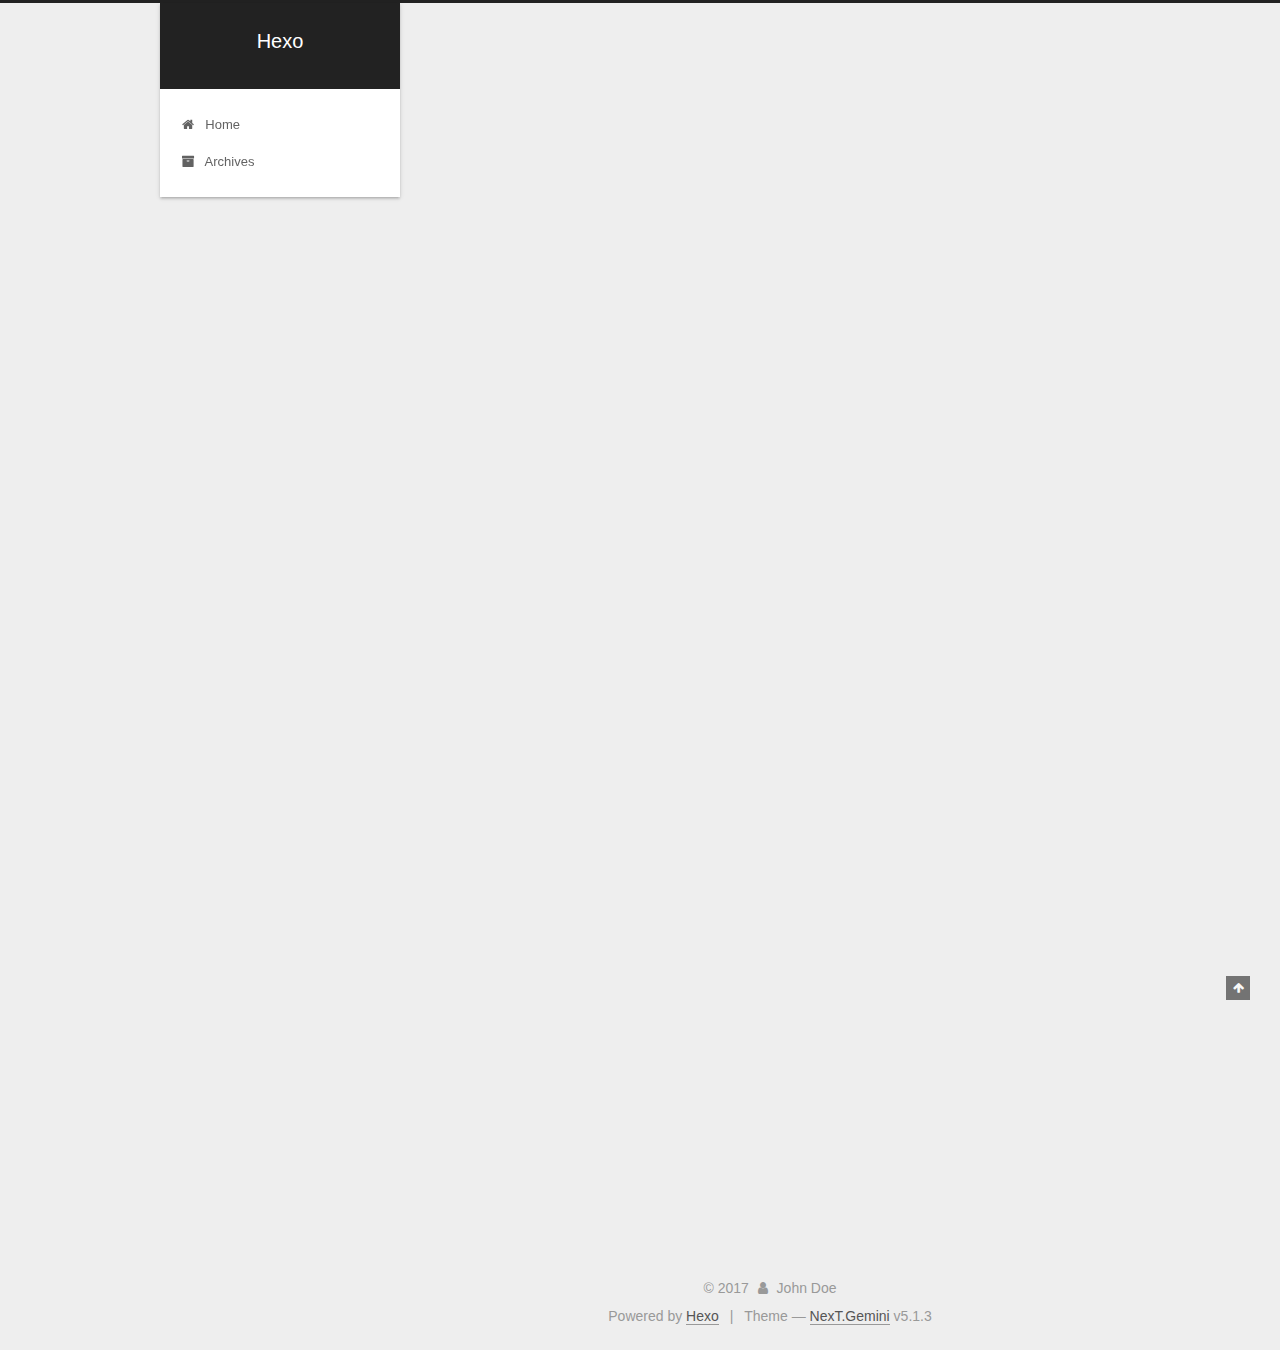
==== commit c8577783: "Site updated: 2017-12-04 16:47:57" ====
--- a/index.html
+++ b/index.html
@@ -181,7 +181,7 @@
             
               <i class="menu-item-icon fa fa-fw fa-home"></i> <br />
             
-            Startseite
+            Home
           </a>
         </li>
       
@@ -191,7 +191,7 @@
             
               <i class="menu-item-icon fa fa-fw fa-archive"></i> <br />
             
-            Archiv
+            Archives
           </a>
         </li>
       
@@ -257,7 +257,7 @@
                 <i class="fa fa-calendar-o"></i>
               </span>
               
-                <span class="post-meta-item-text">Veröffentlicht am</span>
+                <span class="post-meta-item-text">Posted on</span>
               
               <time title="Post created" itemprop="dateCreated datePublished" datetime="2017-12-04T14:31:10+08:00">
                 2017-12-04
@@ -376,7 +376,7 @@
                 <i class="fa fa-calendar-o"></i>
               </span>
               
-                <span class="post-meta-item-text">Veröffentlicht am</span>
+                <span class="post-meta-item-text">Posted on</span>
               
               <time title="Post created" itemprop="dateCreated datePublished" datetime="2017-12-04T14:22:46+08:00">
                 2017-12-04
@@ -509,7 +509,7 @@
                 <a href="/archives/">
               
                   <span class="site-state-item-count">2</span>
-                  <span class="site-state-item-name">Artikel</span>
+                  <span class="site-state-item-name">posts</span>
                 </a>
               </div>
             
@@ -561,7 +561,7 @@
 </div>
 
 
-  <div class="powered-by">Erstellt mit  <a class="theme-link" target="_blank" href="https://hexo.io">Hexo</a></div>
+  <div class="powered-by">Powered by <a class="theme-link" target="_blank" href="https://hexo.io">Hexo</a></div>
 
 
 
--- a/css/main.css
+++ b/css/main.css
@@ -1823,7 +1823,7 @@
   width: 4px;
   height: 4px;
   border-radius: 50%;
-  background: #2effff;
+  background: #33c839;
 }
 .links-of-blogroll {
   font-size: 13px;
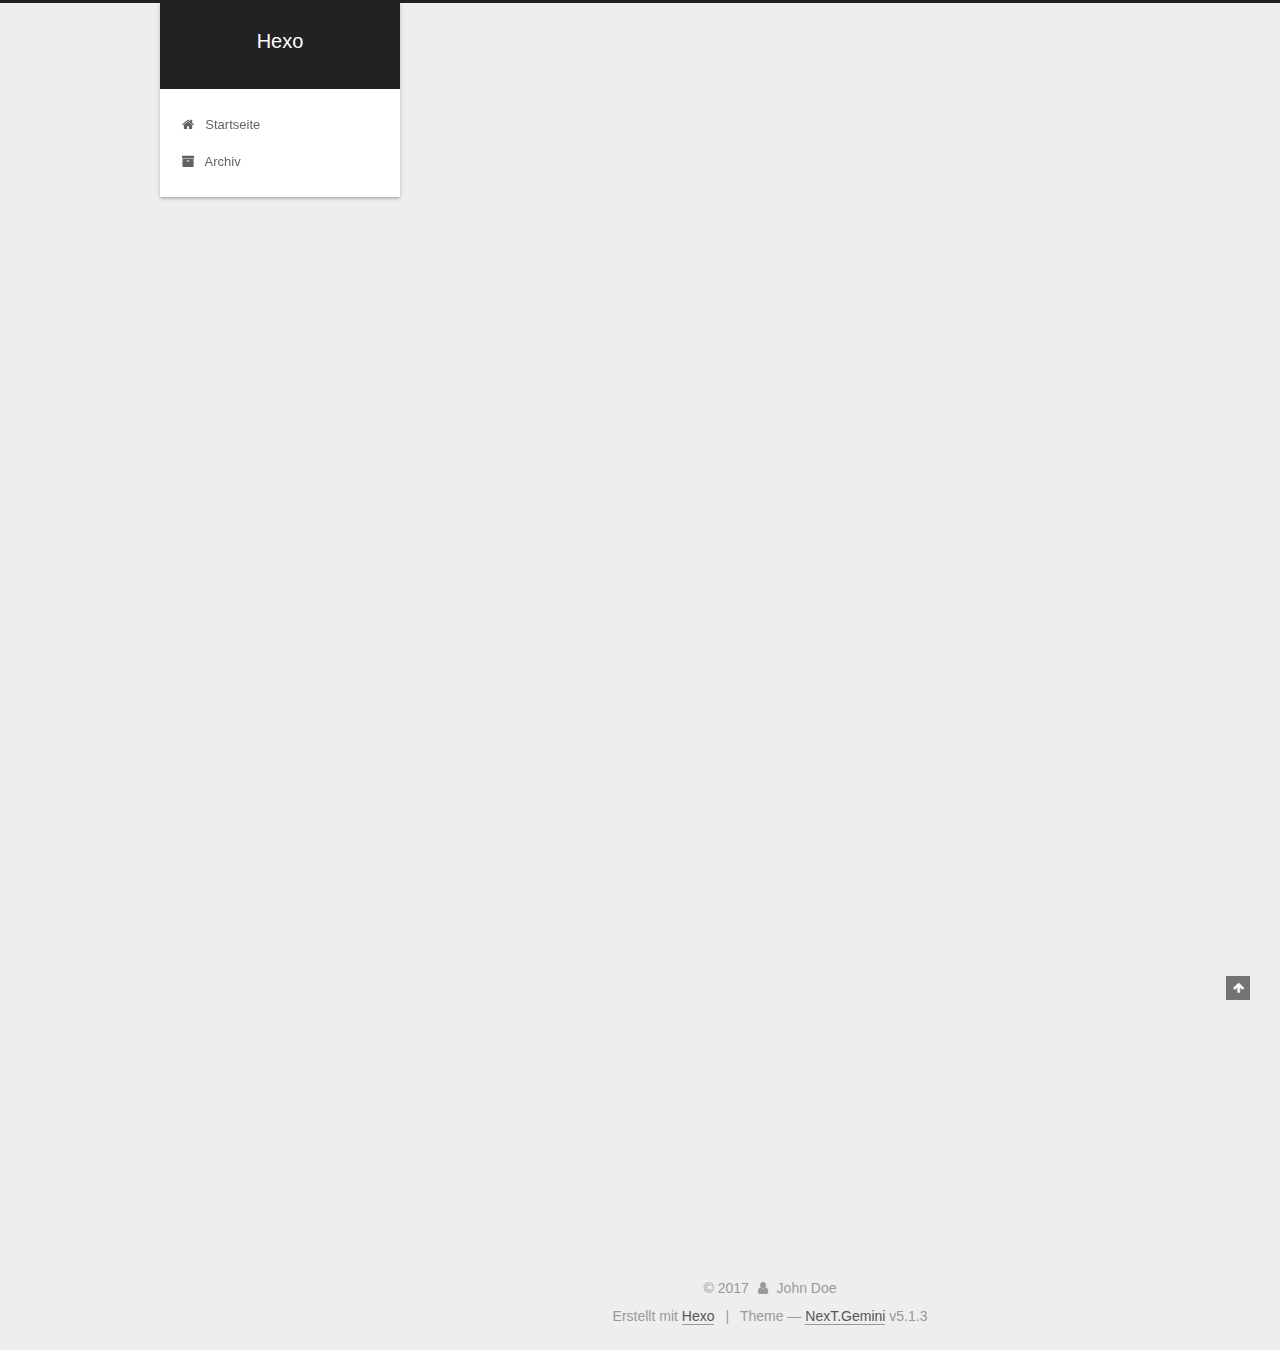
==== commit 8849e607: "Site updated: 2017-12-04 17:46:33" ====
--- a/index.html
+++ b/index.html
@@ -181,7 +181,7 @@
             
               <i class="menu-item-icon fa fa-fw fa-home"></i> <br />
             
-            Home
+            Startseite
           </a>
         </li>
       
@@ -191,7 +191,7 @@
             
               <i class="menu-item-icon fa fa-fw fa-archive"></i> <br />
             
-            Archives
+            Archiv
           </a>
         </li>
       
@@ -228,7 +228,7 @@
   
   
   <div class="post-block">
-    <link itemprop="mainEntityOfPage" href="http://yoursite.com/2017/12/04/test-my-site/">
+    <link itemprop="mainEntityOfPage" href="http://yoursite.com/2017/12/04/My-First-Blog/">
 
     <span hidden itemprop="author" itemscope itemtype="http://schema.org/Person">
       <meta itemprop="name" content="John Doe">
@@ -247,7 +247,7 @@
         
           <h1 class="post-title" itemprop="name headline">
                 
-                <a class="post-title-link" href="/2017/12/04/test-my-site/" itemprop="url">test_my_site</a></h1>
+                <a class="post-title-link" href="/2017/12/04/My-First-Blog/" itemprop="url">My_First_Blog</a></h1>
         
 
         <div class="post-meta">
@@ -257,9 +257,9 @@
                 <i class="fa fa-calendar-o"></i>
               </span>
               
-                <span class="post-meta-item-text">Posted on</span>
+                <span class="post-meta-item-text">Veröffentlicht am</span>
               
-              <time title="Post created" itemprop="dateCreated datePublished" datetime="2017-12-04T14:31:10+08:00">
+              <time title="Post created" itemprop="dateCreated datePublished" datetime="2017-12-04T16:57:12+08:00">
                 2017-12-04
               </time>
             
@@ -376,7 +376,7 @@
                 <i class="fa fa-calendar-o"></i>
               </span>
               
-                <span class="post-meta-item-text">Posted on</span>
+                <span class="post-meta-item-text">Veröffentlicht am</span>
               
               <time title="Post created" itemprop="dateCreated datePublished" datetime="2017-12-04T14:22:46+08:00">
                 2017-12-04
@@ -509,7 +509,7 @@
                 <a href="/archives/">
               
                   <span class="site-state-item-count">2</span>
-                  <span class="site-state-item-name">posts</span>
+                  <span class="site-state-item-name">Artikel</span>
                 </a>
               </div>
             
@@ -561,7 +561,7 @@
 </div>
 
 
-  <div class="powered-by">Powered by <a class="theme-link" target="_blank" href="https://hexo.io">Hexo</a></div>
+  <div class="powered-by">Erstellt mit  <a class="theme-link" target="_blank" href="https://hexo.io">Hexo</a></div>
 
 
 
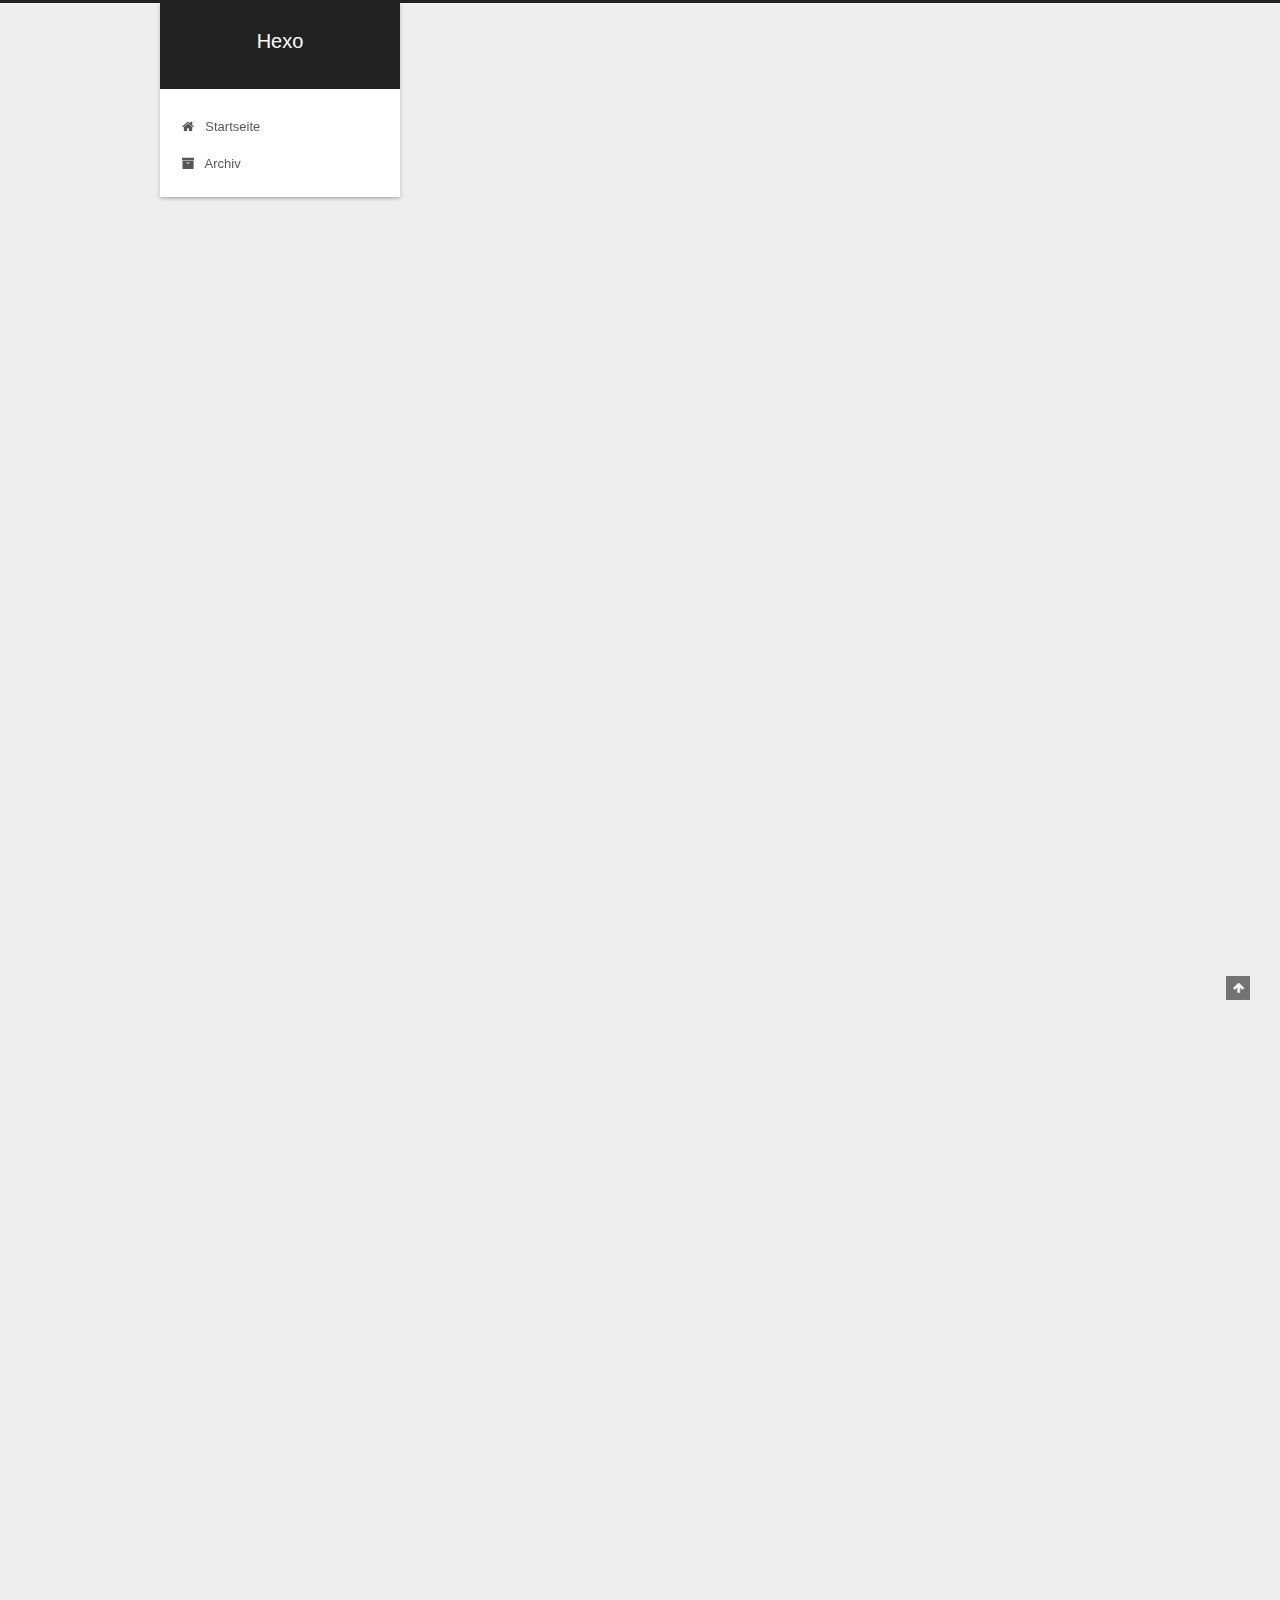
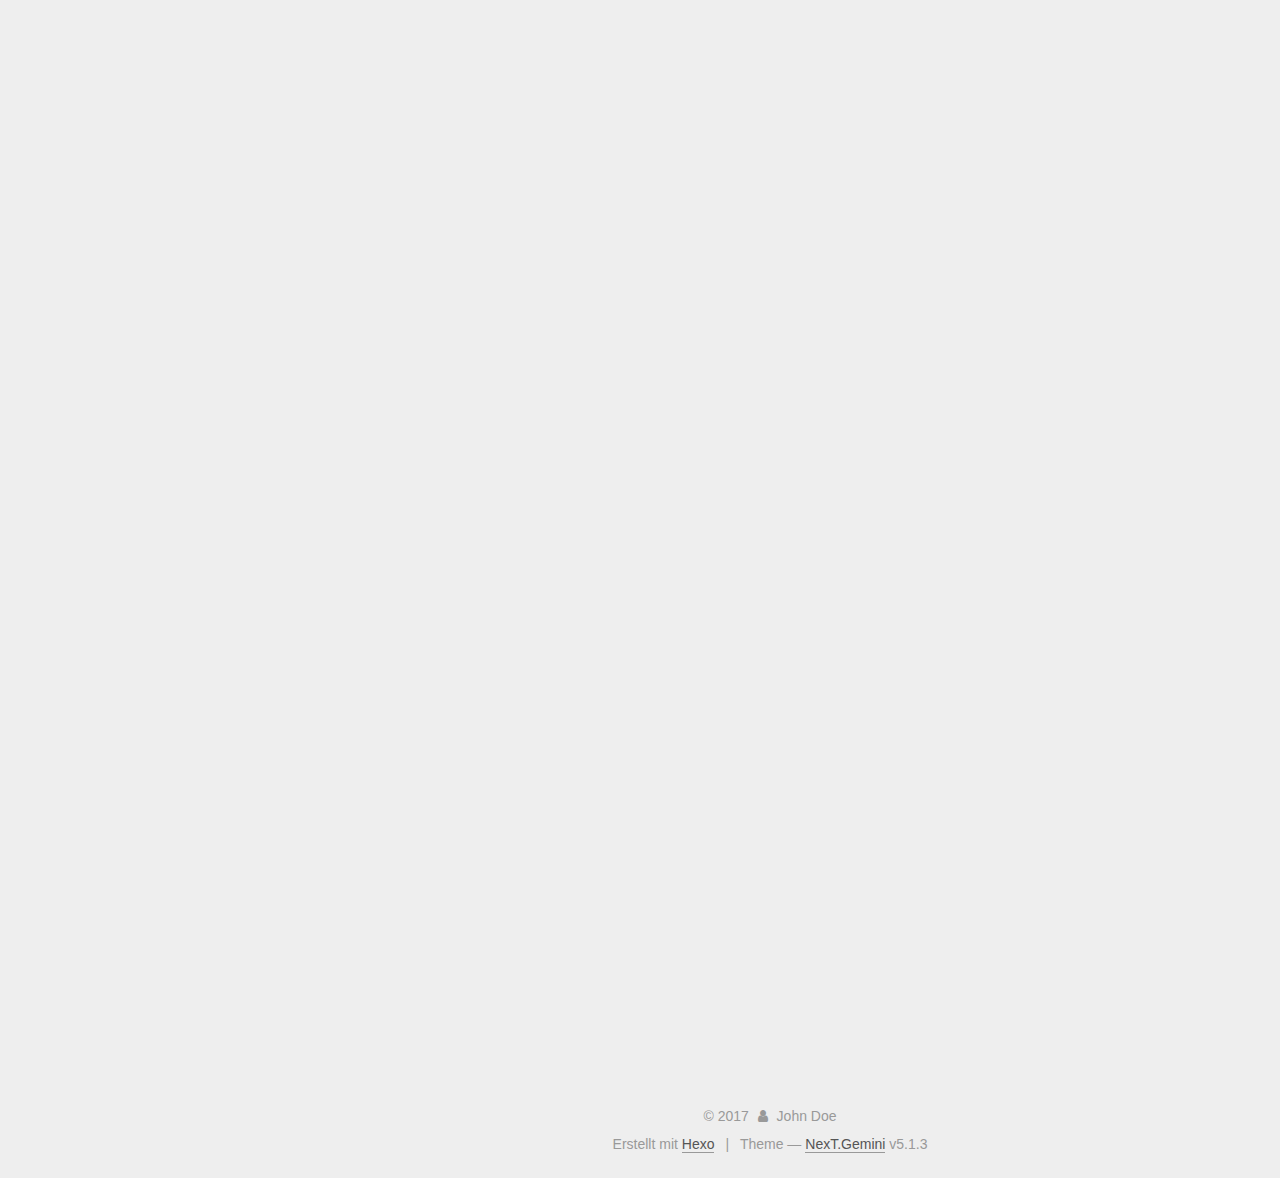
==== commit db229d36: "Site updated: 2017-12-04 17:54:26" ====
--- a/index.html
+++ b/index.html
@@ -299,7 +299,39 @@
       
         
           
-            
+            <h2 id="推荐我最喜欢的一篇散文"><a href="#推荐我最喜欢的一篇散文" class="headerlink" title="推荐我最喜欢的一篇散文"></a>推荐我最喜欢的一篇散文</h2><h4 id="三种激情-–Three-Passions-I-have-Lived-for"><a href="#三种激情-–Three-Passions-I-have-Lived-for" class="headerlink" title="三种激情  –Three Passions I have Lived for"></a>三种激情  –Three Passions I have Lived for</h4><p>1.中文版</p>
+<p>三种单纯而极其强烈的激情支配着我的一生，那就是对于爱情的渴望，对于知识的寻求，以及对于人类苦难痛彻肺腑的怜悯。这些激情犹如狂风，把我伸展到绝望边缘的深深苦海上空东抛西掷，使我的生活没有定向。我追求爱情，首先因为它叫我销魂，爱情令人销魂的魅力使我常常乐意为了几小时这样的快乐而牺牲生活中的其他一切。我追求爱情，又因为它减轻孤独感——那种一个颤抖的灵魂望着世界边缘之外冰冷而无生命的无底深渊时所感到的可怕的孤独。</p>
+<p>我追求爱情，还因为爱的结合使我在一种神秘的缩影中提前看到了圣者和诗人曾经想象过的天堂。这就是我所追求的，尽管人的生活似乎还不配享有它，但它毕竟是我终于找到的东西。</p>
+<p>我以同样的热情追求知识。我想理解人类的心灵。我想了解星辰为何灿烂。我还试图弄懂毕达哥拉斯学说的力量，是这种力量使数在无常之上高踞主宰地位。我在这方面略有成就，但不多。</p>
+<p>爱情和知识只要存在，总是向上导往天堂。但是怜悯又受饥荒煎熬，无辜者被压迫者折磨，孤弱无助的老人在自己的儿子眼中变成可恶的累赘，以及世上触目皆是孤独、贫困和痛苦——这些都是对人类生活的嘲弄。我渴望能减少罪恶，可我做不到，于是我也感到痛苦。</p>
+<p>这就是我的一生。我觉得这一生是值得活的。如果真有可能再给我一次机会，我将欣然再活一次。</p>
+<p>2.英文版</p>
+<p>Three Passions I have Lived for</p>
+<blockquote>
+<blockquote>
+<blockquote>
+<blockquote>
+<blockquote>
+<blockquote>
+<blockquote>
+<blockquote>
+<blockquote>
+<p>Bertrand Russell</p>
+</blockquote>
+</blockquote>
+</blockquote>
+</blockquote>
+</blockquote>
+</blockquote>
+</blockquote>
+</blockquote>
+</blockquote>
+<p>Three passions, simple but overwhelmingly strong, have governed my life: the longing for love, the search for knowledge, and unbearable pity for the suffering of mankind. These passions, like great winds, have blown me hither and thither, in a wayward course over a deep ocean of anguish, reaching to the very verge of despair.</p>
+<p>I have sought love, first, because it brings ecstasy—ecstasy so great that I would often have sacrificed all the rest of my life for a few hours for this joy. I have sought it, next, because it relieves loneliness—that terrible loneliness in which one shivering consciousness looks over the rim of the world into the cold unfathomable lifeless abyss. I have sought it, finally, because in the union of love I have seen, in a mystic miniature, the prefiguring vision of the heaven that saints and poets have imagined. This is what I sought, and though it might seem too good for human life, this is what—at last—I have found.</p>
+<p>With equal passion I have sought knowledge. I have wished to understand the hearts of men. I have wished to know why the stars shine…A little of this, but not much, I have achieved.</p>
+<p>Love and knowledge, so far as they were possible, led upward toward the heavens. But always pity brought me back to earth. Echoes of cries of pain reverberate in my heart. Children in famine, victims tortured by oppressors, helpless old people a hated burden to their sons, and the whole world of loneliness, poverty, and pain make a mockery of what human life should be. I long to alleviate the evil, but I cannot, and I too suffer.</p>
+<p>This has been my life. I have found it worth living, and would gladly live it again if the chance were offered me.</p>
+
           
         
       
@@ -517,6 +549,15 @@
             
 
             
+              
+              
+              <div class="site-state-item site-state-tags">
+                
+                  <span class="site-state-item-count">1</span>
+                  <span class="site-state-item-name">Tags</span>
+                
+              </div>
+            
 
           </nav>
 
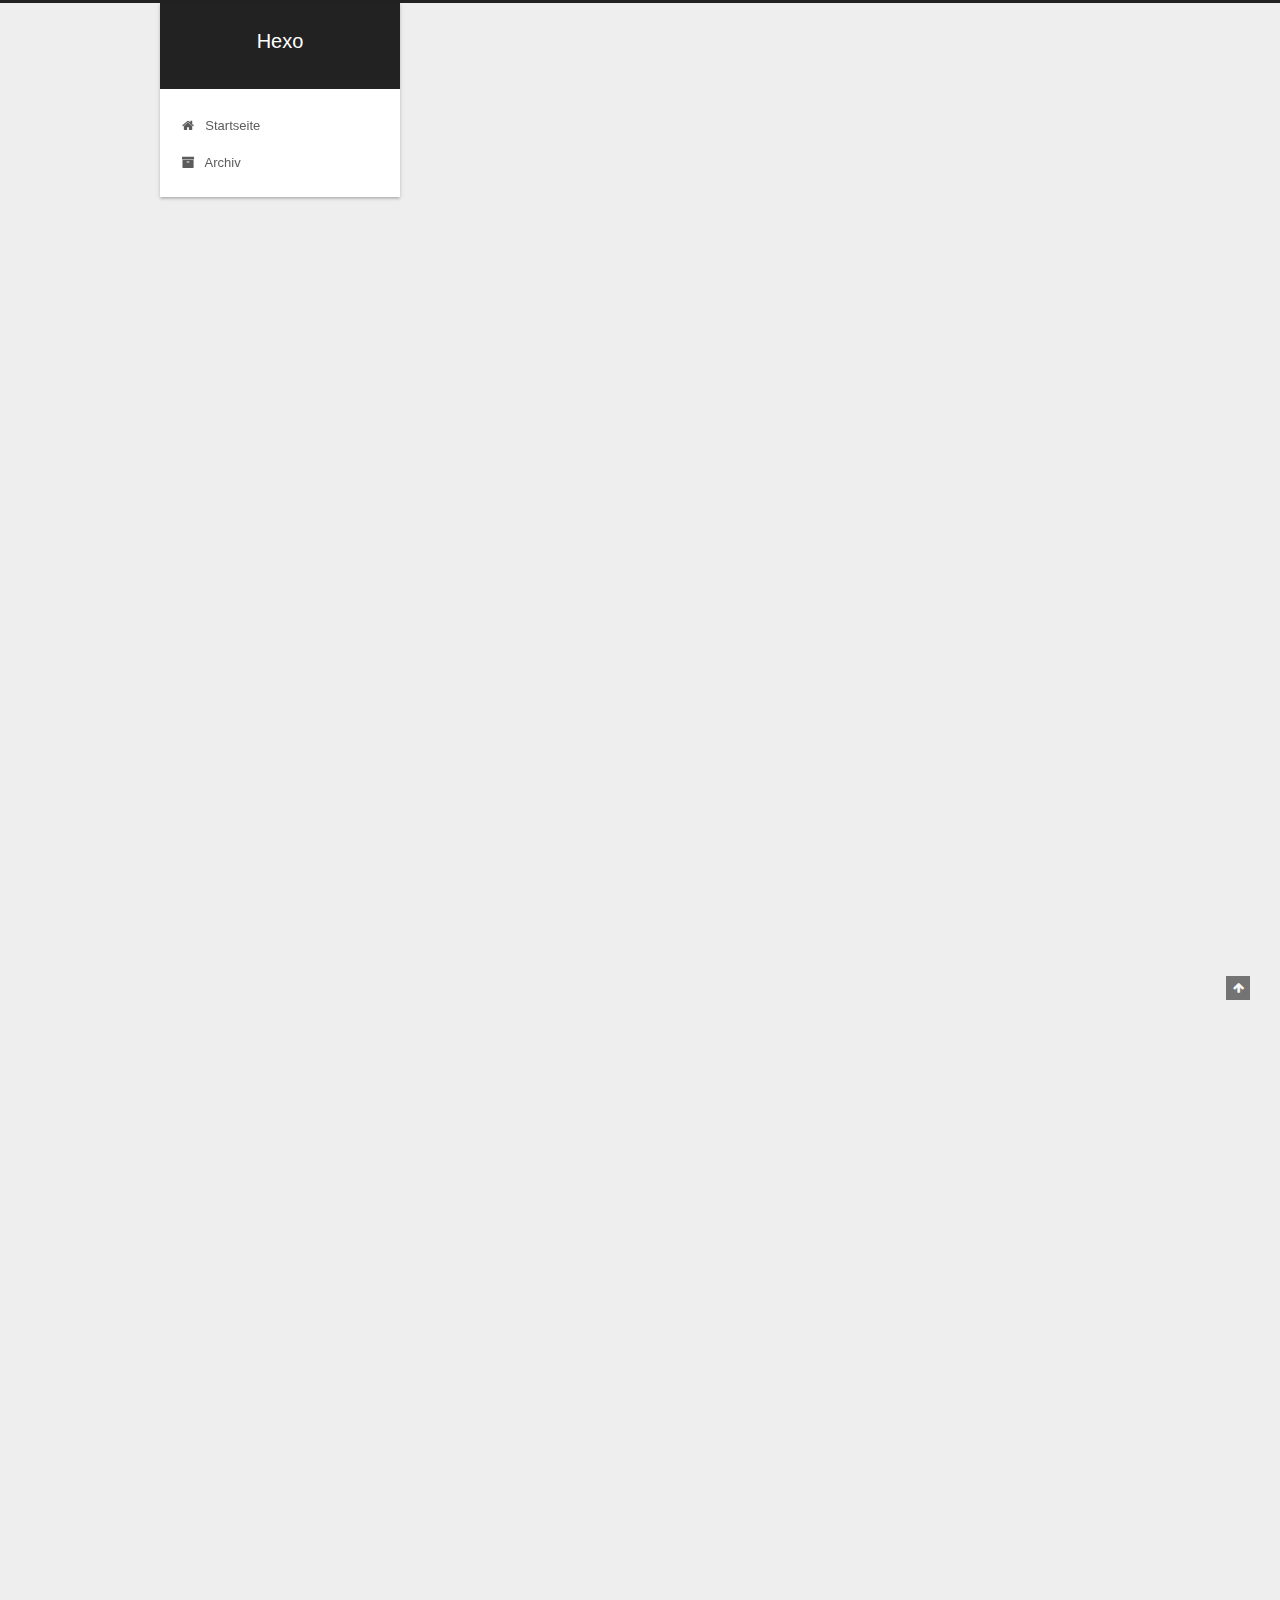
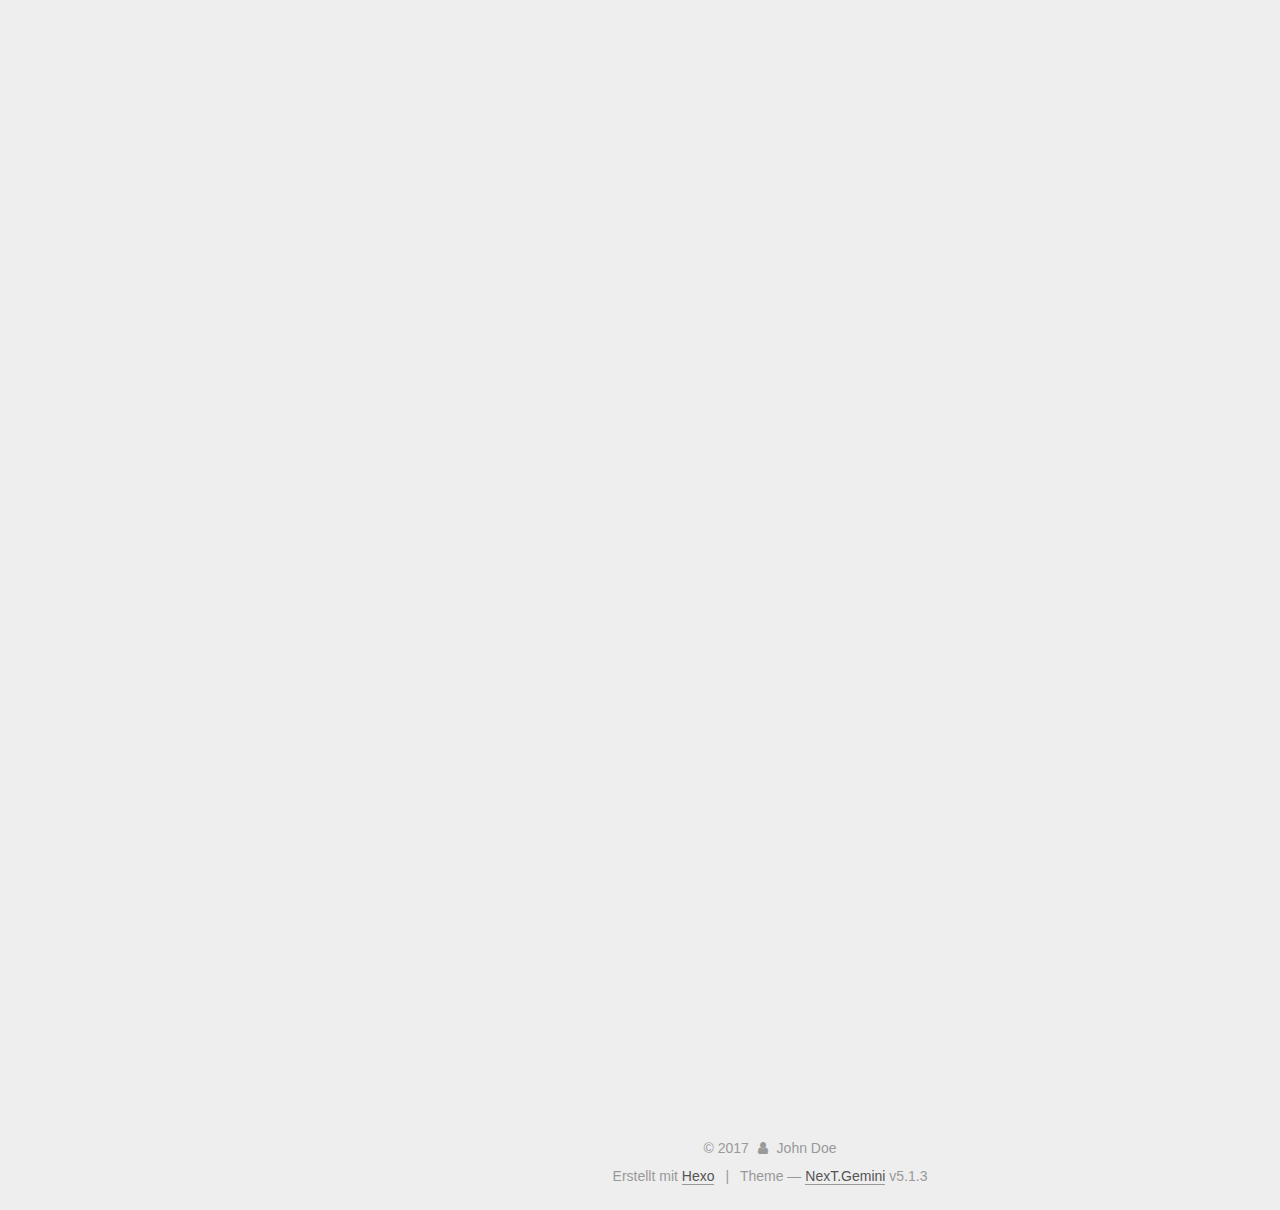
==== commit 33bedb9b: "Site updated: 2017-12-04 22:36:32" ====
--- a/index.html
+++ b/index.html
@@ -247,7 +247,7 @@
         
           <h1 class="post-title" itemprop="name headline">
                 
-                <a class="post-title-link" href="/2017/12/04/My-First-Blog/" itemprop="url">My_First_Blog</a></h1>
+                <a class="post-title-link" href="/2017/12/04/My-First-Blog/" itemprop="url">Unbenannt</a></h1>
         
 
         <div class="post-meta">
@@ -259,7 +259,7 @@
               
                 <span class="post-meta-item-text">Veröffentlicht am</span>
               
-              <time title="Post created" itemprop="dateCreated datePublished" datetime="2017-12-04T16:57:12+08:00">
+              <time title="Post created" itemprop="dateCreated datePublished" datetime="2017-12-04T22:28:49+08:00">
                 2017-12-04
               </time>
             
@@ -299,38 +299,17 @@
       
         
           
-            <h2 id="推荐我最喜欢的一篇散文"><a href="#推荐我最喜欢的一篇散文" class="headerlink" title="推荐我最喜欢的一篇散文"></a>推荐我最喜欢的一篇散文</h2><h4 id="三种激情-–Three-Passions-I-have-Lived-for"><a href="#三种激情-–Three-Passions-I-have-Lived-for" class="headerlink" title="三种激情  –Three Passions I have Lived for"></a>三种激情  –Three Passions I have Lived for</h4><p>1.中文版</p>
-<p>三种单纯而极其强烈的激情支配着我的一生，那就是对于爱情的渴望，对于知识的寻求，以及对于人类苦难痛彻肺腑的怜悯。这些激情犹如狂风，把我伸展到绝望边缘的深深苦海上空东抛西掷，使我的生活没有定向。我追求爱情，首先因为它叫我销魂，爱情令人销魂的魅力使我常常乐意为了几小时这样的快乐而牺牲生活中的其他一切。我追求爱情，又因为它减轻孤独感——那种一个颤抖的灵魂望着世界边缘之外冰冷而无生命的无底深渊时所感到的可怕的孤独。</p>
-<p>我追求爱情，还因为爱的结合使我在一种神秘的缩影中提前看到了圣者和诗人曾经想象过的天堂。这就是我所追求的，尽管人的生活似乎还不配享有它，但它毕竟是我终于找到的东西。</p>
-<p>我以同样的热情追求知识。我想理解人类的心灵。我想了解星辰为何灿烂。我还试图弄懂毕达哥拉斯学说的力量，是这种力量使数在无常之上高踞主宰地位。我在这方面略有成就，但不多。</p>
-<p>爱情和知识只要存在，总是向上导往天堂。但是怜悯又受饥荒煎熬，无辜者被压迫者折磨，孤弱无助的老人在自己的儿子眼中变成可恶的累赘，以及世上触目皆是孤独、贫困和痛苦——这些都是对人类生活的嘲弄。我渴望能减少罪恶，可我做不到，于是我也感到痛苦。</p>
-<p>这就是我的一生。我觉得这一生是值得活的。如果真有可能再给我一次机会，我将欣然再活一次。</p>
-<p>2.英文版</p>
-<p>Three Passions I have Lived for</p>
-<blockquote>
-<blockquote>
-<blockquote>
-<blockquote>
-<blockquote>
-<blockquote>
-<blockquote>
-<blockquote>
-<blockquote>
-<p>Bertrand Russell</p>
+            <hr>
+<p>title: My_First_Blog </p>
+<p>date: 2017-12-04 16:57:12 </p>
+<p>tags: Hexo+Github pages </p>
+<hr>
+<h2 id="我喜欢的一篇散文-—-三种激情"><a href="#我喜欢的一篇散文-—-三种激情" class="headerlink" title="我喜欢的一篇散文 —-三种激情"></a>我喜欢的一篇散文 —-三种激情</h2><h4 id="1-中文版"><a href="#1-中文版" class="headerlink" title="1.中文版"></a>1.中文版</h4><blockquote>
+<p>三种单纯而极其强烈的激情支配着我的一生，那就是对于爱情的渴望，对于知识的寻求，以及对于人类苦难痛彻肺腑的怜悯。这些激情犹如狂风，把我伸展到绝望边缘的深深苦海上空东抛西掷，使我的生活没有定向。我追求爱情，首先因为它叫我销魂，爱情令人销魂的魅力使我常常乐意为了几小时这样的快乐而牺牲生活中的其他一切。我追求爱情，又因为它减轻孤独感——那种一个颤抖的灵魂望着世界边缘之外冰冷而无生命的无底深渊时所感到的可怕的孤独。<br>我追求爱情，还因为爱的结合使我在一种神秘的缩影中提前看到了圣者和诗人曾经想象过的天堂。这就是我所追求的，尽管人的生活似乎还不配享有它，但它毕竟是我终于找到的东西。 我以同样的热情追求知识。我想理解人类的心灵。我想了解星辰为何灿烂。我还试图弄懂毕达哥拉斯学说的力量，是这种力量使数在无常之上高踞主宰地位。我在这方面略有成就，但不多。 爱情和知识只要存在，总是向上导往天堂。但是怜悯又受饥荒煎熬，无辜者被压迫者折磨，孤弱无助的老人在自己的儿子眼中变成可恶的累赘，以及世上触目皆是孤独、贫困和痛苦——这些都是对人类生活的嘲弄。我渴望能减少罪恶，可我做不到，于是我也感到痛苦。<br>这就是我的一生。我觉得这一生是值得活的。如果真有可能再给我一次机会，我将欣然再活一次。</p>
 </blockquote>
+<h4 id="2-English-Version"><a href="#2-English-Version" class="headerlink" title="2.English Version"></a>2.English Version</h4><blockquote>
+<p>Three Passions I have Lived for –Bertrand Russell Three passions, simple but overwhelmingly strong, have governed my life: the longing for love, the search for knowledge, and unbearable pity<br>for the suffering of mankind. These passions, like great winds, have blown me hither and thither, in a wayward course over a deep ocean of anguish, reaching to the very verge of despair. I have sought love, first, because it brings ecstasy—ecstasy so<br>great that I would often have sacrificed all the rest of my life for a few hours for this joy. I have sought it, next, because it relieves loneliness—that terrible loneliness in which one shivering consciousness looks over the rim of the world into the<br>cold unfathomable lifeless abyss. I have sought it, finally, because in the union of love I have seen, in a mystic miniature, the prefiguring vision of the heaven that saints and poets have imagined. This is what I sought, and though it might seem too<br>good for human life, this is what—at last—I have found. With equal passion I have sought knowledge. I have wished to understand the hearts of men. I have wished to know why the stars shine…A little of this, but not much, I have achieved. Love and knowledge,<br>so far as they were possible, led upward toward the heavens. But always pity brought me back to earth. Echoes of cries of pain reverberate in my heart. Children in famine, victims tortured by oppressors, helpless old people a hated burden to their sons,<br>and the whole world of loneliness, poverty, and pain make a mockery of what human life should be. I long to alleviate the evil, but I cannot, and I too suffer. This has been my life. I have found it worth living, and would gladly live it again if the<br>chance were offered me.</p>
 </blockquote>
-</blockquote>
-</blockquote>
-</blockquote>
-</blockquote>
-</blockquote>
-</blockquote>
-</blockquote>
-<p>Three passions, simple but overwhelmingly strong, have governed my life: the longing for love, the search for knowledge, and unbearable pity for the suffering of mankind. These passions, like great winds, have blown me hither and thither, in a wayward course over a deep ocean of anguish, reaching to the very verge of despair.</p>
-<p>I have sought love, first, because it brings ecstasy—ecstasy so great that I would often have sacrificed all the rest of my life for a few hours for this joy. I have sought it, next, because it relieves loneliness—that terrible loneliness in which one shivering consciousness looks over the rim of the world into the cold unfathomable lifeless abyss. I have sought it, finally, because in the union of love I have seen, in a mystic miniature, the prefiguring vision of the heaven that saints and poets have imagined. This is what I sought, and though it might seem too good for human life, this is what—at last—I have found.</p>
-<p>With equal passion I have sought knowledge. I have wished to understand the hearts of men. I have wished to know why the stars shine…A little of this, but not much, I have achieved.</p>
-<p>Love and knowledge, so far as they were possible, led upward toward the heavens. But always pity brought me back to earth. Echoes of cries of pain reverberate in my heart. Children in famine, victims tortured by oppressors, helpless old people a hated burden to their sons, and the whole world of loneliness, poverty, and pain make a mockery of what human life should be. I long to alleviate the evil, but I cannot, and I too suffer.</p>
-<p>This has been my life. I have found it worth living, and would gladly live it again if the chance were offered me.</p>
 
           
         
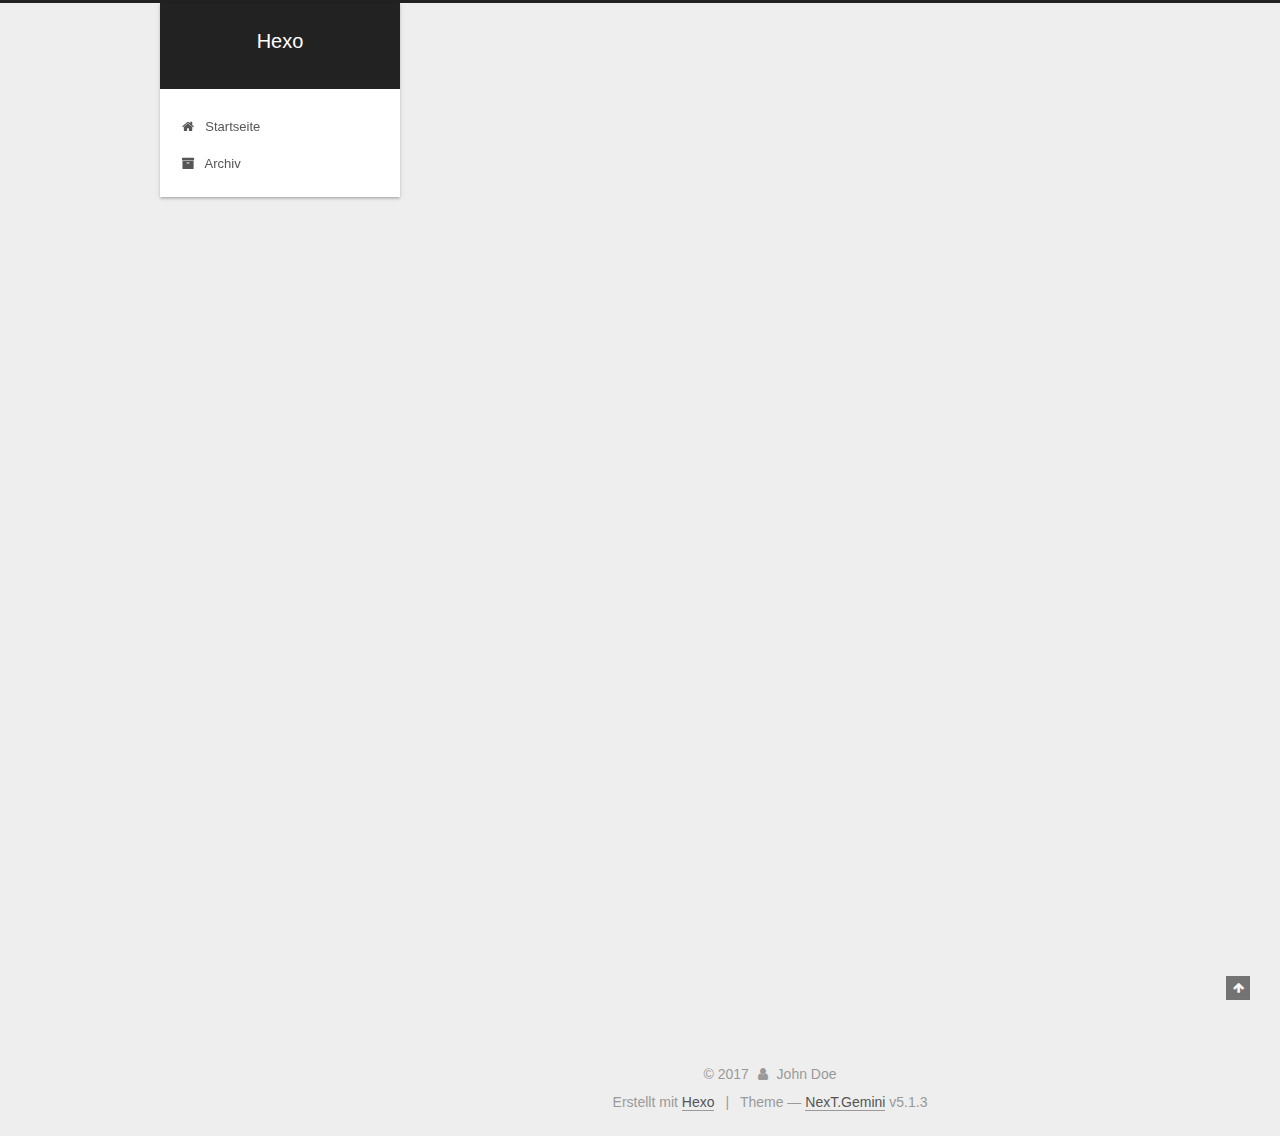
==== commit 5fcf1488: "Site updated: 2017-12-04 22:42:23" ====
--- a/index.html
+++ b/index.html
@@ -228,136 +228,6 @@
   
   
   <div class="post-block">
-    <link itemprop="mainEntityOfPage" href="http://yoursite.com/2017/12/04/My-First-Blog/">
-
-    <span hidden itemprop="author" itemscope itemtype="http://schema.org/Person">
-      <meta itemprop="name" content="John Doe">
-      <meta itemprop="description" content="">
-      <meta itemprop="image" content="/images/avatar.gif">
-    </span>
-
-    <span hidden itemprop="publisher" itemscope itemtype="http://schema.org/Organization">
-      <meta itemprop="name" content="Hexo">
-    </span>
-
-    
-      <header class="post-header">
-
-        
-        
-          <h1 class="post-title" itemprop="name headline">
-                
-                <a class="post-title-link" href="/2017/12/04/My-First-Blog/" itemprop="url">Unbenannt</a></h1>
-        
-
-        <div class="post-meta">
-          <span class="post-time">
-            
-              <span class="post-meta-item-icon">
-                <i class="fa fa-calendar-o"></i>
-              </span>
-              
-                <span class="post-meta-item-text">Veröffentlicht am</span>
-              
-              <time title="Post created" itemprop="dateCreated datePublished" datetime="2017-12-04T22:28:49+08:00">
-                2017-12-04
-              </time>
-            
-
-            
-
-            
-          </span>
-
-          
-
-          
-            
-          
-
-          
-          
-
-          
-
-          
-
-          
-
-        </div>
-      </header>
-    
-
-    
-    
-    
-    <div class="post-body" itemprop="articleBody">
-
-      
-      
-
-      
-        
-          
-            <hr>
-<p>title: My_First_Blog </p>
-<p>date: 2017-12-04 16:57:12 </p>
-<p>tags: Hexo+Github pages </p>
-<hr>
-<h2 id="我喜欢的一篇散文-—-三种激情"><a href="#我喜欢的一篇散文-—-三种激情" class="headerlink" title="我喜欢的一篇散文 —-三种激情"></a>我喜欢的一篇散文 —-三种激情</h2><h4 id="1-中文版"><a href="#1-中文版" class="headerlink" title="1.中文版"></a>1.中文版</h4><blockquote>
-<p>三种单纯而极其强烈的激情支配着我的一生，那就是对于爱情的渴望，对于知识的寻求，以及对于人类苦难痛彻肺腑的怜悯。这些激情犹如狂风，把我伸展到绝望边缘的深深苦海上空东抛西掷，使我的生活没有定向。我追求爱情，首先因为它叫我销魂，爱情令人销魂的魅力使我常常乐意为了几小时这样的快乐而牺牲生活中的其他一切。我追求爱情，又因为它减轻孤独感——那种一个颤抖的灵魂望着世界边缘之外冰冷而无生命的无底深渊时所感到的可怕的孤独。<br>我追求爱情，还因为爱的结合使我在一种神秘的缩影中提前看到了圣者和诗人曾经想象过的天堂。这就是我所追求的，尽管人的生活似乎还不配享有它，但它毕竟是我终于找到的东西。 我以同样的热情追求知识。我想理解人类的心灵。我想了解星辰为何灿烂。我还试图弄懂毕达哥拉斯学说的力量，是这种力量使数在无常之上高踞主宰地位。我在这方面略有成就，但不多。 爱情和知识只要存在，总是向上导往天堂。但是怜悯又受饥荒煎熬，无辜者被压迫者折磨，孤弱无助的老人在自己的儿子眼中变成可恶的累赘，以及世上触目皆是孤独、贫困和痛苦——这些都是对人类生活的嘲弄。我渴望能减少罪恶，可我做不到，于是我也感到痛苦。<br>这就是我的一生。我觉得这一生是值得活的。如果真有可能再给我一次机会，我将欣然再活一次。</p>
-</blockquote>
-<h4 id="2-English-Version"><a href="#2-English-Version" class="headerlink" title="2.English Version"></a>2.English Version</h4><blockquote>
-<p>Three Passions I have Lived for –Bertrand Russell Three passions, simple but overwhelmingly strong, have governed my life: the longing for love, the search for knowledge, and unbearable pity<br>for the suffering of mankind. These passions, like great winds, have blown me hither and thither, in a wayward course over a deep ocean of anguish, reaching to the very verge of despair. I have sought love, first, because it brings ecstasy—ecstasy so<br>great that I would often have sacrificed all the rest of my life for a few hours for this joy. I have sought it, next, because it relieves loneliness—that terrible loneliness in which one shivering consciousness looks over the rim of the world into the<br>cold unfathomable lifeless abyss. I have sought it, finally, because in the union of love I have seen, in a mystic miniature, the prefiguring vision of the heaven that saints and poets have imagined. This is what I sought, and though it might seem too<br>good for human life, this is what—at last—I have found. With equal passion I have sought knowledge. I have wished to understand the hearts of men. I have wished to know why the stars shine…A little of this, but not much, I have achieved. Love and knowledge,<br>so far as they were possible, led upward toward the heavens. But always pity brought me back to earth. Echoes of cries of pain reverberate in my heart. Children in famine, victims tortured by oppressors, helpless old people a hated burden to their sons,<br>and the whole world of loneliness, poverty, and pain make a mockery of what human life should be. I long to alleviate the evil, but I cannot, and I too suffer. This has been my life. I have found it worth living, and would gladly live it again if the<br>chance were offered me.</p>
-</blockquote>
-
-          
-        
-      
-    </div>
-    
-    
-    
-
-    
-
-    
-
-    
-
-    <footer class="post-footer">
-      
-
-      
-
-      
-
-      
-      
-        <div class="post-eof"></div>
-      
-    </footer>
-  </div>
-  
-  
-  
-  </article>
-
-
-    
-      
-
-  
-
-  
-  
-  
-
-  <article class="post post-type-normal" itemscope itemtype="http://schema.org/Article">
-  
-  
-  
-  <div class="post-block">
     <link itemprop="mainEntityOfPage" href="http://yoursite.com/2017/12/04/hello-world/">
 
     <span hidden itemprop="author" itemscope itemtype="http://schema.org/Person">
@@ -519,7 +389,7 @@
               
                 <a href="/archives/">
               
-                  <span class="site-state-item-count">2</span>
+                  <span class="site-state-item-count">1</span>
                   <span class="site-state-item-name">Artikel</span>
                 </a>
               </div>
@@ -527,15 +397,6 @@
 
             
 
-            
-              
-              
-              <div class="site-state-item site-state-tags">
-                
-                  <span class="site-state-item-count">1</span>
-                  <span class="site-state-item-name">Tags</span>
-                
-              </div>
             
 
           </nav>
--- a/css/main.css
+++ b/css/main.css
@@ -1823,7 +1823,7 @@
   width: 4px;
   height: 4px;
   border-radius: 50%;
-  background: #33c839;
+  background: #fe8ae7;
 }
 .links-of-blogroll {
   font-size: 13px;
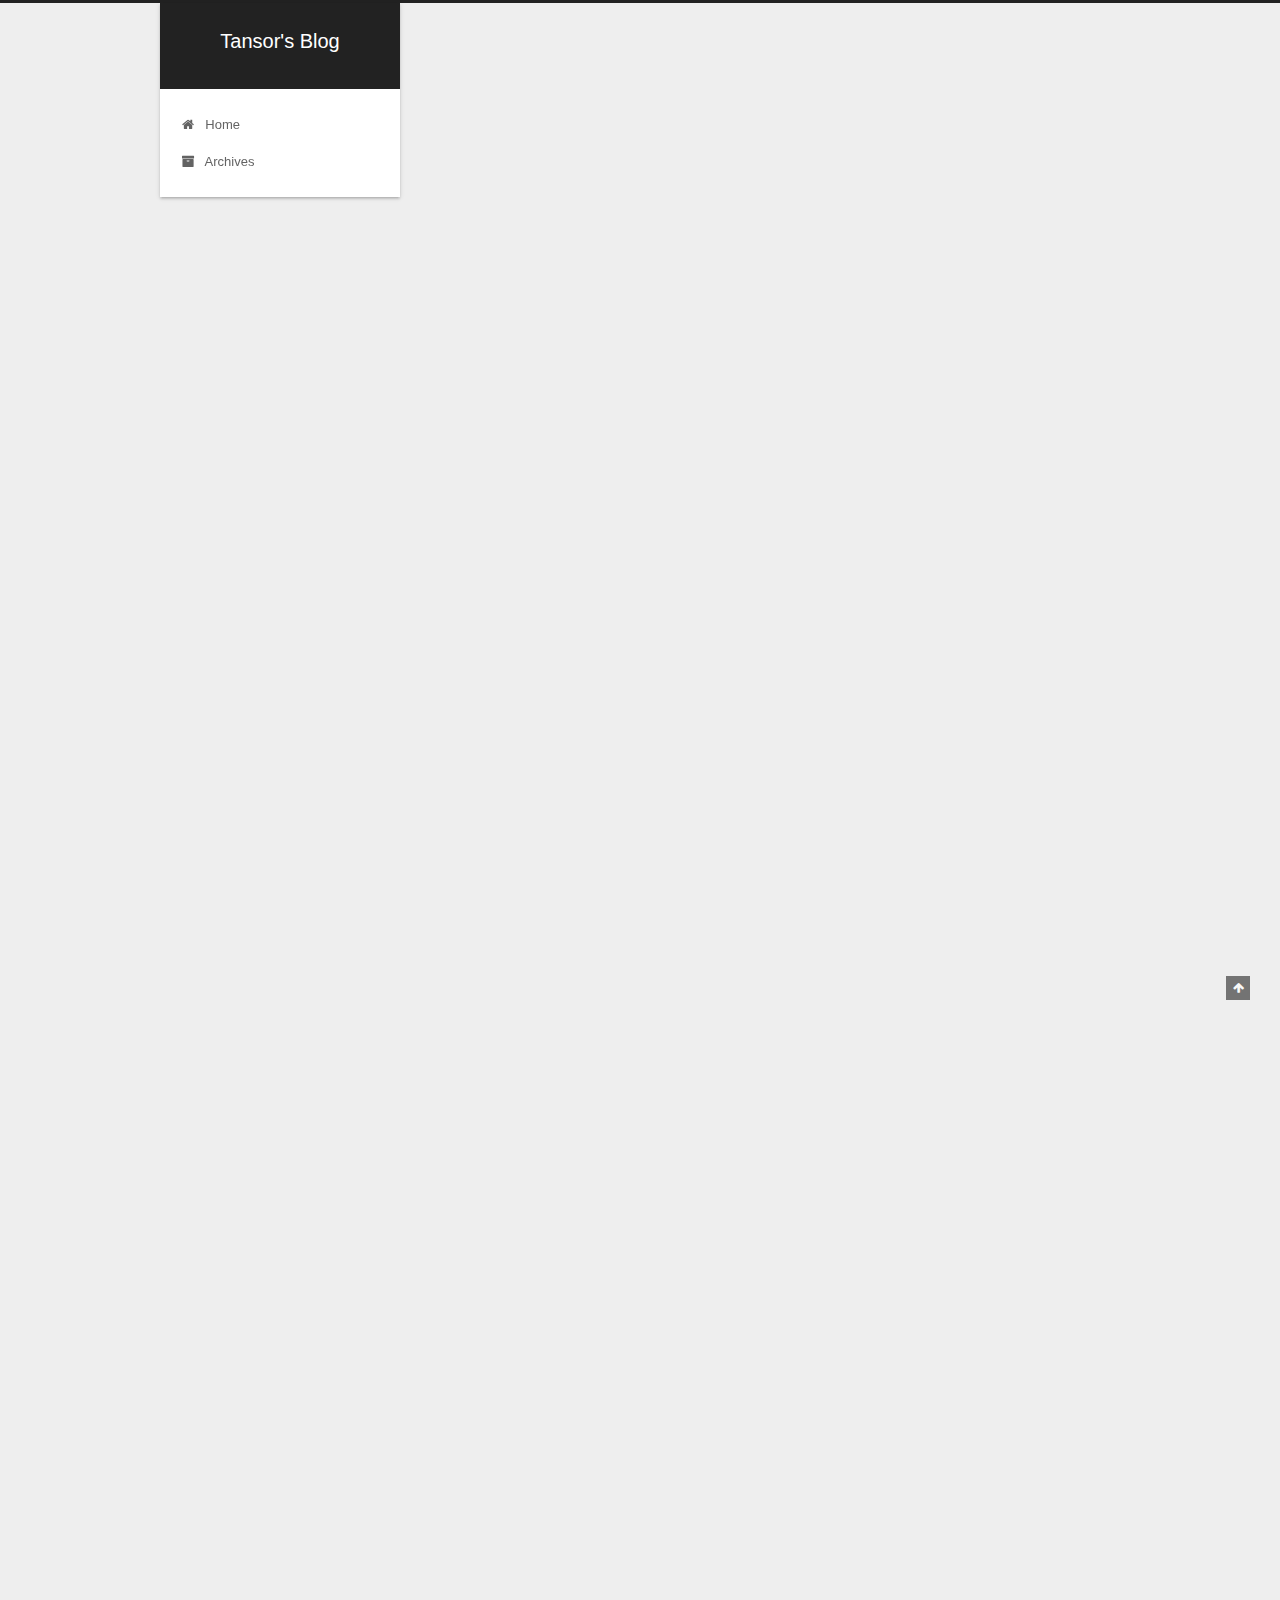
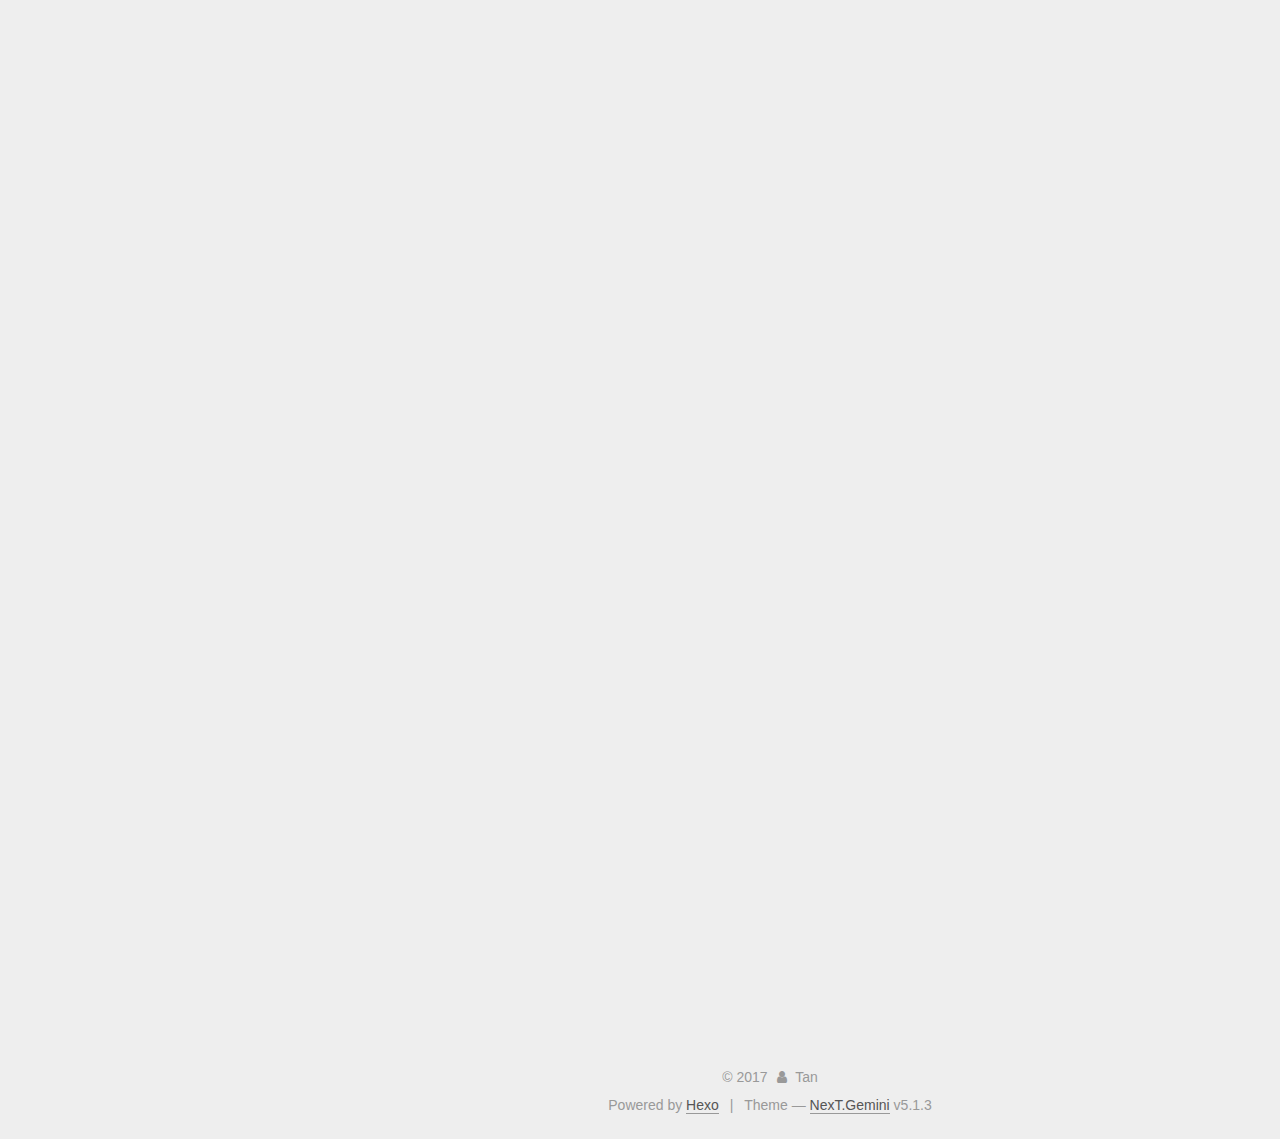
==== commit add41570: "Site updated: 2017-12-06 23:32:23" ====
--- a/index.html
+++ b/index.html
@@ -80,11 +80,11 @@
 
 
 <meta property="og:type" content="website">
-<meta property="og:title" content="Hexo">
+<meta property="og:title" content="Tansor&#39;s Blog">
 <meta property="og:url" content="http://yoursite.com/index.html">
-<meta property="og:site_name" content="Hexo">
+<meta property="og:site_name" content="Tansor&#39;s Blog">
 <meta name="twitter:card" content="summary">
-<meta name="twitter:title" content="Hexo">
+<meta name="twitter:title" content="Tansor&#39;s Blog">
 
 
 
@@ -120,7 +120,7 @@
 
 
 
-  <title>Hexo</title>
+  <title>Tansor's Blog</title>
   
 
 
@@ -151,7 +151,7 @@
     <div class="custom-logo-site-title">
       <a href="/"  class="brand" rel="start">
         <span class="logo-line-before"><i></i></span>
-        <span class="site-title">Hexo</span>
+        <span class="site-title">Tansor's Blog</span>
         <span class="logo-line-after"><i></i></span>
       </a>
     </div>
@@ -181,7 +181,7 @@
             
               <i class="menu-item-icon fa fa-fw fa-home"></i> <br />
             
-            Startseite
+            Home
           </a>
         </li>
       
@@ -191,7 +191,7 @@
             
               <i class="menu-item-icon fa fa-fw fa-archive"></i> <br />
             
-            Archiv
+            Archives
           </a>
         </li>
       
@@ -228,16 +228,16 @@
   
   
   <div class="post-block">
-    <link itemprop="mainEntityOfPage" href="http://yoursite.com/2017/12/04/hello-world/">
+    <link itemprop="mainEntityOfPage" href="http://yoursite.com/2017/12/06/My-First-Blog/">
 
     <span hidden itemprop="author" itemscope itemtype="http://schema.org/Person">
-      <meta itemprop="name" content="John Doe">
+      <meta itemprop="name" content="Tan">
       <meta itemprop="description" content="">
       <meta itemprop="image" content="/images/avatar.gif">
     </span>
 
     <span hidden itemprop="publisher" itemscope itemtype="http://schema.org/Organization">
-      <meta itemprop="name" content="Hexo">
+      <meta itemprop="name" content="Tansor's Blog">
     </span>
 
     
@@ -247,7 +247,7 @@
         
           <h1 class="post-title" itemprop="name headline">
                 
-                <a class="post-title-link" href="/2017/12/04/hello-world/" itemprop="url">Hello World</a></h1>
+                <a class="post-title-link" href="/2017/12/06/My-First-Blog/" itemprop="url">My-First-Blog</a></h1>
         
 
         <div class="post-meta">
@@ -257,7 +257,148 @@
                 <i class="fa fa-calendar-o"></i>
               </span>
               
-                <span class="post-meta-item-text">Veröffentlicht am</span>
+                <span class="post-meta-item-text">Posted on</span>
+              
+              <time title="Post created" itemprop="dateCreated datePublished" datetime="2017-12-06T22:44:41+08:00">
+                2017-12-06
+              </time>
+            
+
+            
+
+            
+          </span>
+
+          
+
+          
+            
+          
+
+          
+          
+
+          
+
+          
+
+          
+
+        </div>
+      </header>
+    
+
+    
+    
+    
+    <div class="post-body" itemprop="articleBody">
+
+      
+      
+
+      
+        
+          
+            <h2 id="一篇喜欢的散文"><a href="#一篇喜欢的散文" class="headerlink" title="一篇喜欢的散文"></a>一篇喜欢的散文</h2><p>1.<strong>中文版</strong></p>
+<ul>
+<li>三种激情—-罗素</li>
+</ul>
+<blockquote>
+<p>三种单纯而极其强烈的激情支配着我的一生，那就是对于爱情的渴望，对于知识的寻求，以及对于人类苦难痛彻肺腑的怜悯。这些激情犹如狂风，把我伸展到绝望边缘的深深苦海上空东抛西掷，使我的生活没有定向。我追求爱情，首先因为它叫我销魂，爱情令人销魂的魅力使我常常乐意为了几小时这样的快乐而牺牲生活中的其他一切。我追求爱情，又因为它减轻孤独感——那种一个颤抖的灵魂望着世界边缘之外冰冷而无生命的无底深渊时所感到的可怕的孤独。</p>
+<p>我追求爱情，还因为爱的结合使我在一种神秘的缩影中提前看到了圣者和诗人曾经想象过的天堂。这就是我所追求的，尽 管人的生活似乎还不配享有它，但它毕竟是我终于找到的东西。</p>
+<p>我以同样的热情追求知识。我想理解人类的心灵。我想了解星辰为何灿烂。我还试图弄懂毕达哥拉斯学说的力量，是这种力量使数在无常之上高踞主宰地位。我在这方面略有成就，但不多。</p>
+<p>爱情和知识只要存在，总是向上导往天堂。但是怜悯又受饥荒煎熬，无辜者被压迫者折磨，孤弱无助的老人在自己的儿子眼中变成可恶的累赘，以及世上触目皆是孤独、贫困和痛苦——这些都是对人类生活的嘲弄。我渴望能减少罪恶，可我做不到，于是我也感到痛苦。</p>
+<p>这就是我的一生。我觉得这一生是值得活的。如果真有可能再给我一次机会，我将欣然再活一次。</p>
+</blockquote>
+<p>2.<strong>英文版</strong></p>
+<ul>
+<li>Three Passions I have Lived for—-Bertrand Russell</li>
+</ul>
+<blockquote>
+<p>Three passions, simple but overwhelmingly strong, have governed my life: the longing for love, the search for knowledge, and unbearable pity for the suffering of mankind. These passions, like great winds, have blown me hither and thither, in a wayward course over a deep ocean of anguish, reaching to the very verge of despair.</p>
+<p>I have sought love, first, because it brings ecstasy—ecstasy so great that I would often have sacrificed all the rest of my life for a few hours for this joy. I have sought it, next, because it relieves loneliness—that terrible loneliness in which one shivering consciousness looks over the rim of the world into the cold unfathomable lifeless abyss. I have sought it, finally, because in the union of love I have seen, in a mystic miniature, the prefiguring vision of the heaven that saints and poets have imagined. This is what I sought, and though it might seem too good for human life, this is what—at last—I have found.</p>
+<p>With equal passion I have sought knowledge. I have wished to understand the hearts of men. I have wished to know why the stars shine…A little of this, but not much, I have achieved.</p>
+<p>Love and knowledge, so far as they were possible, led upward toward the heavens. But always pity brought me back to earth. Echoes of cries of pain reverberate in my heart. Children in famine, victims tortured by oppressors, helpless old people a hated burden to their sons, and the whole world of loneliness, poverty, and pain make a mockery of what human life should be. I long to alleviate the evil, but I cannot, and I too suffer.</p>
+<p>This has been my life. I have found it worth living, and would gladly live it again if the chance were offered me.</p>
+</blockquote>
+
+          
+        
+      
+    </div>
+    
+    
+    
+
+    
+
+    
+
+    
+
+    <footer class="post-footer">
+      
+
+      
+
+      
+
+      
+      
+        <div class="post-eof"></div>
+      
+    </footer>
+  </div>
+  
+  
+  
+  </article>
+
+
+    
+      
+
+  
+
+  
+  
+  
+
+  <article class="post post-type-normal" itemscope itemtype="http://schema.org/Article">
+  
+  
+  
+  <div class="post-block">
+    <link itemprop="mainEntityOfPage" href="http://yoursite.com/2017/12/04/hello-world/">
+
+    <span hidden itemprop="author" itemscope itemtype="http://schema.org/Person">
+      <meta itemprop="name" content="Tan">
+      <meta itemprop="description" content="">
+      <meta itemprop="image" content="/images/avatar.gif">
+    </span>
+
+    <span hidden itemprop="publisher" itemscope itemtype="http://schema.org/Organization">
+      <meta itemprop="name" content="Tansor's Blog">
+    </span>
+
+    
+      <header class="post-header">
+
+        
+        
+          <h1 class="post-title" itemprop="name headline">
+                
+                <a class="post-title-link" href="/2017/12/04/hello-world/" itemprop="url">Hello World</a></h1>
+        
+
+        <div class="post-meta">
+          <span class="post-time">
+            
+              <span class="post-meta-item-icon">
+                <i class="fa fa-calendar-o"></i>
+              </span>
+              
+                <span class="post-meta-item-text">Posted on</span>
               
               <time title="Post created" itemprop="dateCreated datePublished" datetime="2017-12-04T14:22:46+08:00">
                 2017-12-04
@@ -378,7 +519,7 @@
         <div class="site-overview">
           <div class="site-author motion-element" itemprop="author" itemscope itemtype="http://schema.org/Person">
             
-              <p class="site-author-name" itemprop="name">John Doe</p>
+              <p class="site-author-name" itemprop="name">Tan</p>
               <p class="site-description motion-element" itemprop="description"></p>
           </div>
 
@@ -389,14 +530,23 @@
               
                 <a href="/archives/">
               
-                  <span class="site-state-item-count">1</span>
-                  <span class="site-state-item-name">Artikel</span>
+                  <span class="site-state-item-count">2</span>
+                  <span class="site-state-item-name">posts</span>
                 </a>
               </div>
             
 
             
 
+            
+              
+              
+              <div class="site-state-item site-state-tags">
+                
+                  <span class="site-state-item-count">1</span>
+                  <span class="site-state-item-name">tags</span>
+                
+              </div>
             
 
           </nav>
@@ -436,13 +586,13 @@
   <span class="with-love">
     <i class="fa fa-user"></i>
   </span>
-  <span class="author" itemprop="copyrightHolder">John Doe</span>
+  <span class="author" itemprop="copyrightHolder">Tan</span>
 
   
 </div>
 
 
-  <div class="powered-by">Erstellt mit  <a class="theme-link" target="_blank" href="https://hexo.io">Hexo</a></div>
+  <div class="powered-by">Powered by <a class="theme-link" target="_blank" href="https://hexo.io">Hexo</a></div>
 
 
 
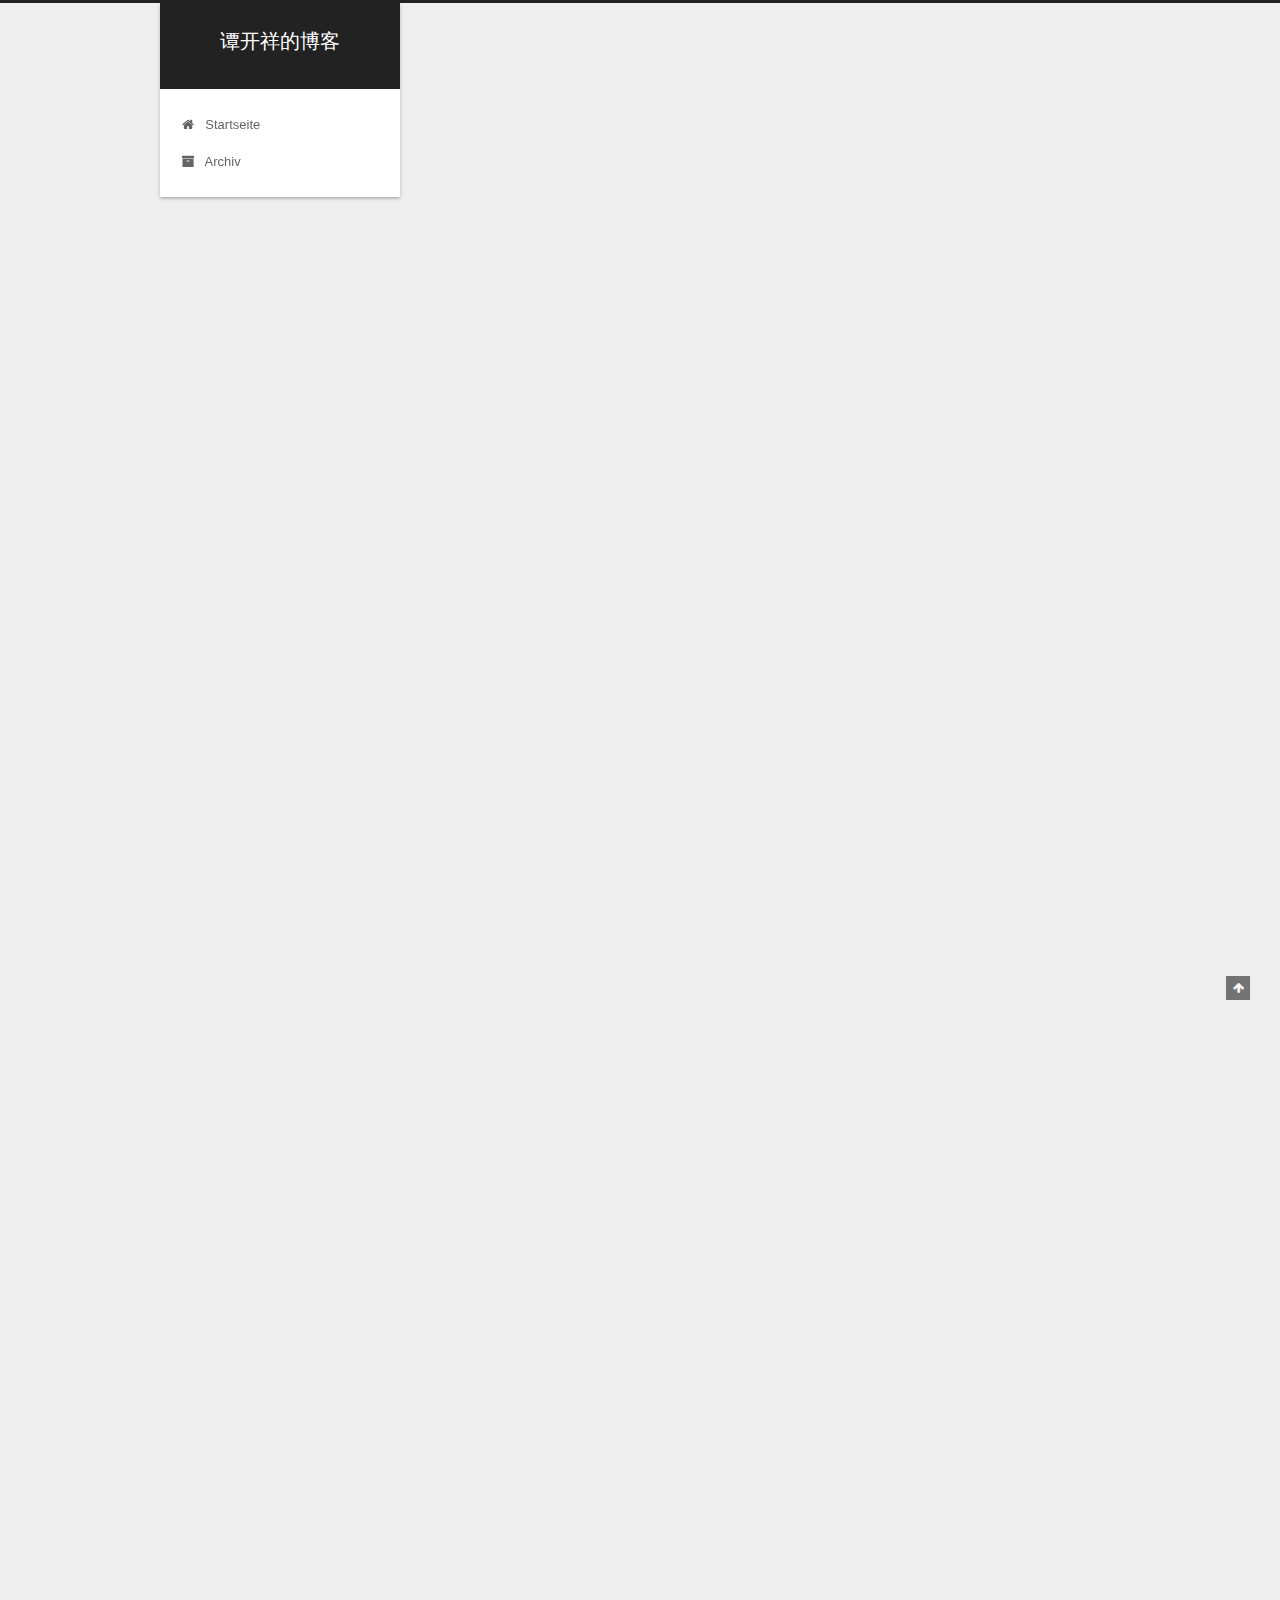
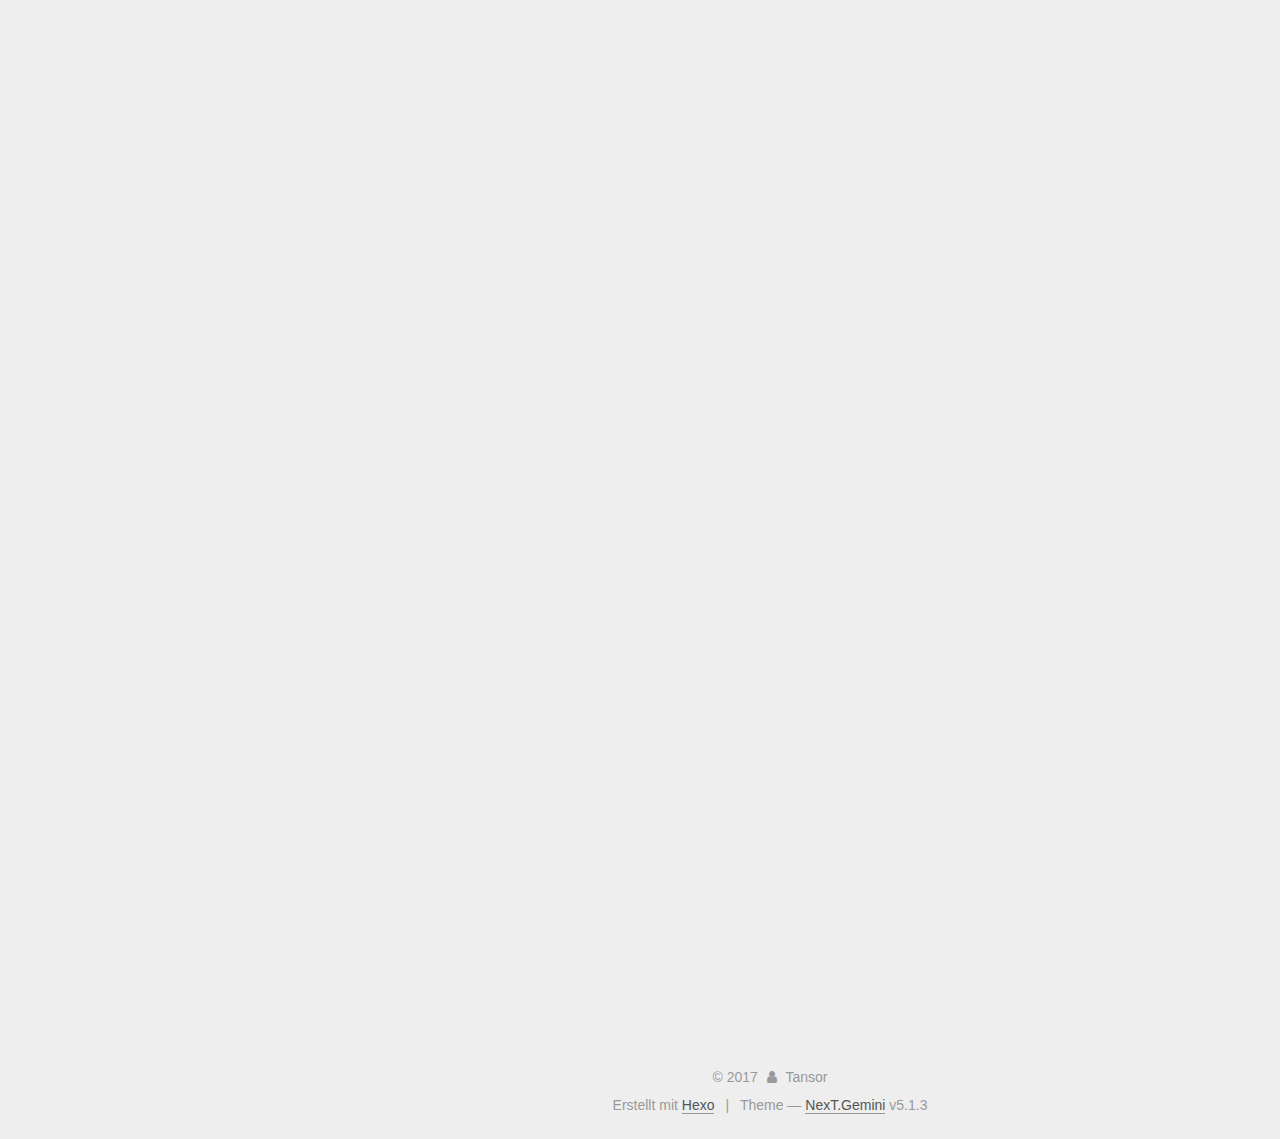
==== commit f19b2d9c: "Site updated: 2017-12-06 23:48:42" ====
--- a/index.html
+++ b/index.html
@@ -80,11 +80,11 @@
 
 
 <meta property="og:type" content="website">
-<meta property="og:title" content="Tansor&#39;s Blog">
+<meta property="og:title" content="谭开祥的博客">
 <meta property="og:url" content="http://yoursite.com/index.html">
-<meta property="og:site_name" content="Tansor&#39;s Blog">
+<meta property="og:site_name" content="谭开祥的博客">
 <meta name="twitter:card" content="summary">
-<meta name="twitter:title" content="Tansor&#39;s Blog">
+<meta name="twitter:title" content="谭开祥的博客">
 
 
 
@@ -120,7 +120,7 @@
 
 
 
-  <title>Tansor's Blog</title>
+  <title>谭开祥的博客</title>
   
 
 
@@ -151,7 +151,7 @@
     <div class="custom-logo-site-title">
       <a href="/"  class="brand" rel="start">
         <span class="logo-line-before"><i></i></span>
-        <span class="site-title">Tansor's Blog</span>
+        <span class="site-title">谭开祥的博客</span>
         <span class="logo-line-after"><i></i></span>
       </a>
     </div>
@@ -181,7 +181,7 @@
             
               <i class="menu-item-icon fa fa-fw fa-home"></i> <br />
             
-            Home
+            Startseite
           </a>
         </li>
       
@@ -191,7 +191,7 @@
             
               <i class="menu-item-icon fa fa-fw fa-archive"></i> <br />
             
-            Archives
+            Archiv
           </a>
         </li>
       
@@ -231,13 +231,13 @@
     <link itemprop="mainEntityOfPage" href="http://yoursite.com/2017/12/06/My-First-Blog/">
 
     <span hidden itemprop="author" itemscope itemtype="http://schema.org/Person">
-      <meta itemprop="name" content="Tan">
+      <meta itemprop="name" content="Tansor">
       <meta itemprop="description" content="">
       <meta itemprop="image" content="/images/avatar.gif">
     </span>
 
     <span hidden itemprop="publisher" itemscope itemtype="http://schema.org/Organization">
-      <meta itemprop="name" content="Tansor's Blog">
+      <meta itemprop="name" content="谭开祥的博客">
     </span>
 
     
@@ -257,7 +257,7 @@
                 <i class="fa fa-calendar-o"></i>
               </span>
               
-                <span class="post-meta-item-text">Posted on</span>
+                <span class="post-meta-item-text">Veröffentlicht am</span>
               
               <time title="Post created" itemprop="dateCreated datePublished" datetime="2017-12-06T22:44:41+08:00">
                 2017-12-06
@@ -372,13 +372,13 @@
     <link itemprop="mainEntityOfPage" href="http://yoursite.com/2017/12/04/hello-world/">
 
     <span hidden itemprop="author" itemscope itemtype="http://schema.org/Person">
-      <meta itemprop="name" content="Tan">
+      <meta itemprop="name" content="Tansor">
       <meta itemprop="description" content="">
       <meta itemprop="image" content="/images/avatar.gif">
     </span>
 
     <span hidden itemprop="publisher" itemscope itemtype="http://schema.org/Organization">
-      <meta itemprop="name" content="Tansor's Blog">
+      <meta itemprop="name" content="谭开祥的博客">
     </span>
 
     
@@ -398,7 +398,7 @@
                 <i class="fa fa-calendar-o"></i>
               </span>
               
-                <span class="post-meta-item-text">Posted on</span>
+                <span class="post-meta-item-text">Veröffentlicht am</span>
               
               <time title="Post created" itemprop="dateCreated datePublished" datetime="2017-12-04T14:22:46+08:00">
                 2017-12-04
@@ -519,7 +519,7 @@
         <div class="site-overview">
           <div class="site-author motion-element" itemprop="author" itemscope itemtype="http://schema.org/Person">
             
-              <p class="site-author-name" itemprop="name">Tan</p>
+              <p class="site-author-name" itemprop="name">Tansor</p>
               <p class="site-description motion-element" itemprop="description"></p>
           </div>
 
@@ -531,7 +531,7 @@
                 <a href="/archives/">
               
                   <span class="site-state-item-count">2</span>
-                  <span class="site-state-item-name">posts</span>
+                  <span class="site-state-item-name">Artikel</span>
                 </a>
               </div>
             
@@ -544,7 +544,7 @@
               <div class="site-state-item site-state-tags">
                 
                   <span class="site-state-item-count">1</span>
-                  <span class="site-state-item-name">tags</span>
+                  <span class="site-state-item-name">Tags</span>
                 
               </div>
             
@@ -586,13 +586,13 @@
   <span class="with-love">
     <i class="fa fa-user"></i>
   </span>
-  <span class="author" itemprop="copyrightHolder">Tan</span>
+  <span class="author" itemprop="copyrightHolder">Tansor</span>
 
   
 </div>
 
 
-  <div class="powered-by">Powered by <a class="theme-link" target="_blank" href="https://hexo.io">Hexo</a></div>
+  <div class="powered-by">Erstellt mit  <a class="theme-link" target="_blank" href="https://hexo.io">Hexo</a></div>
 
 
 
